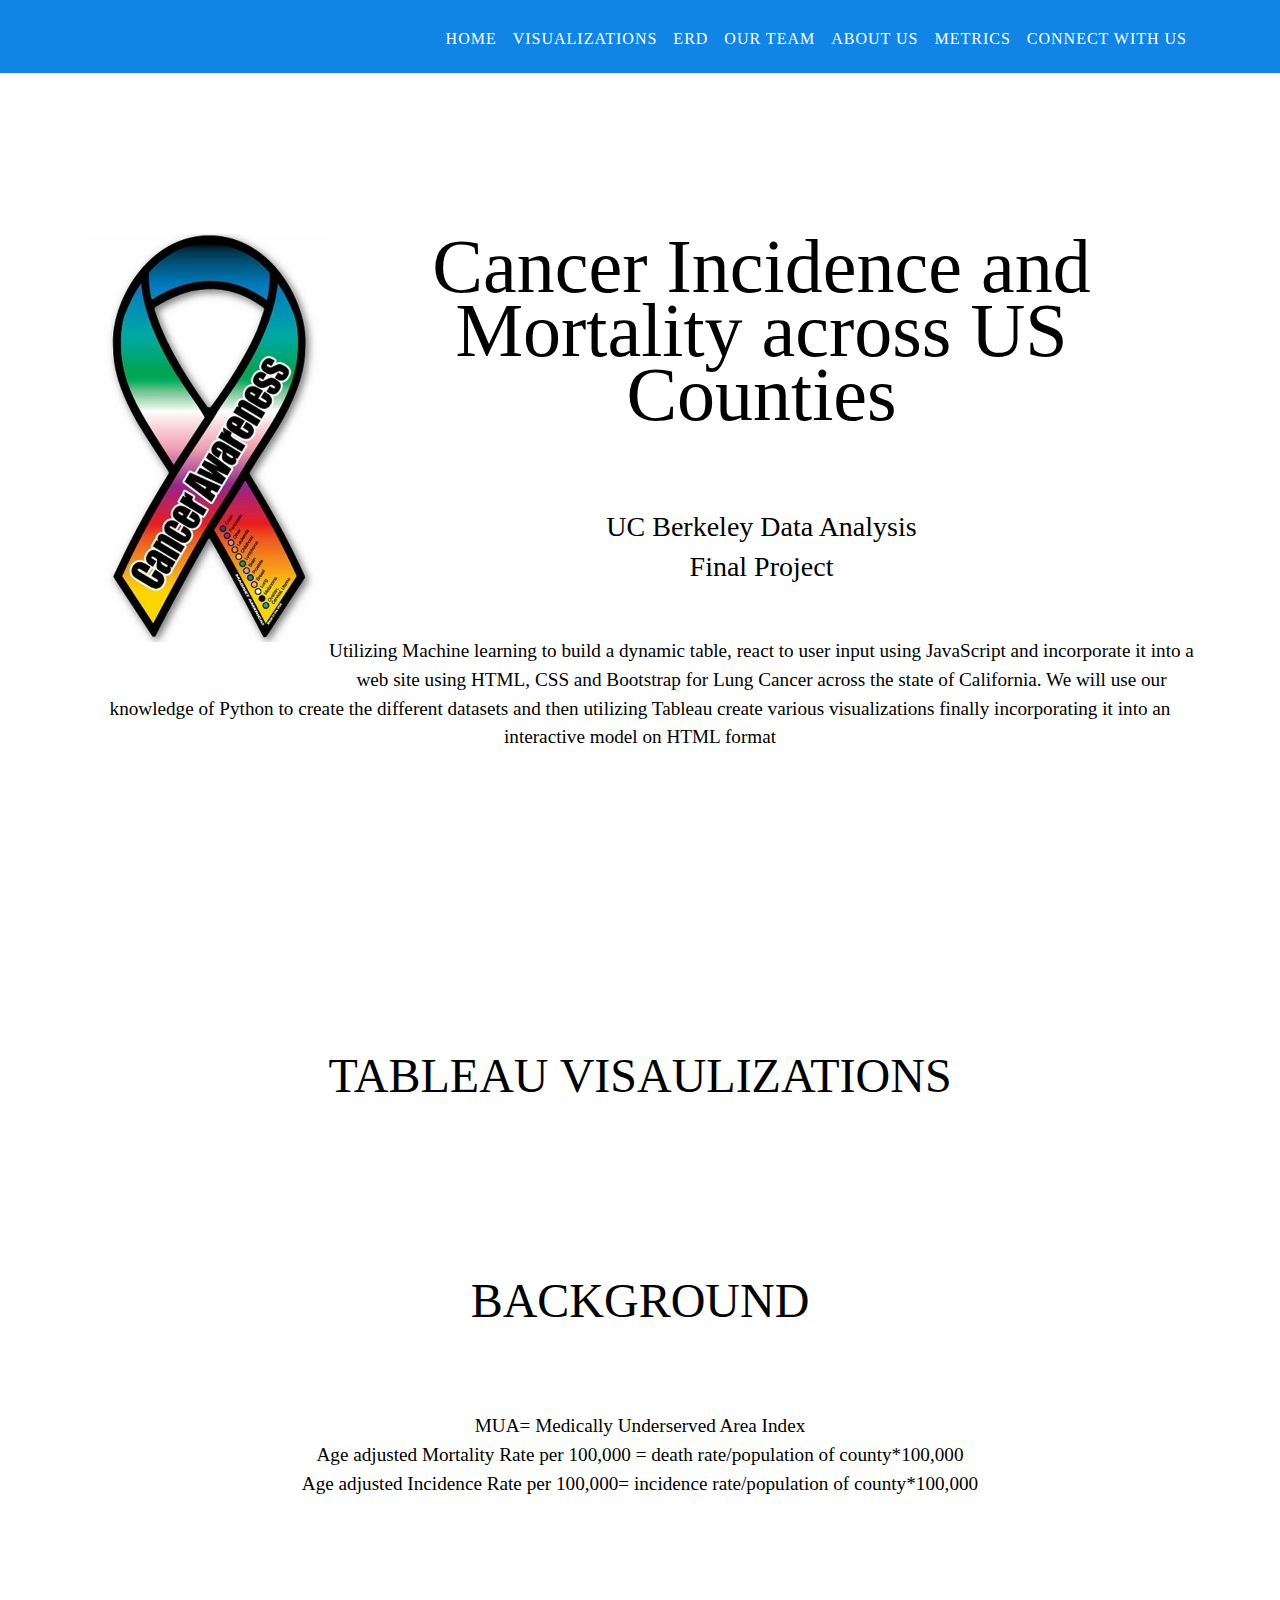
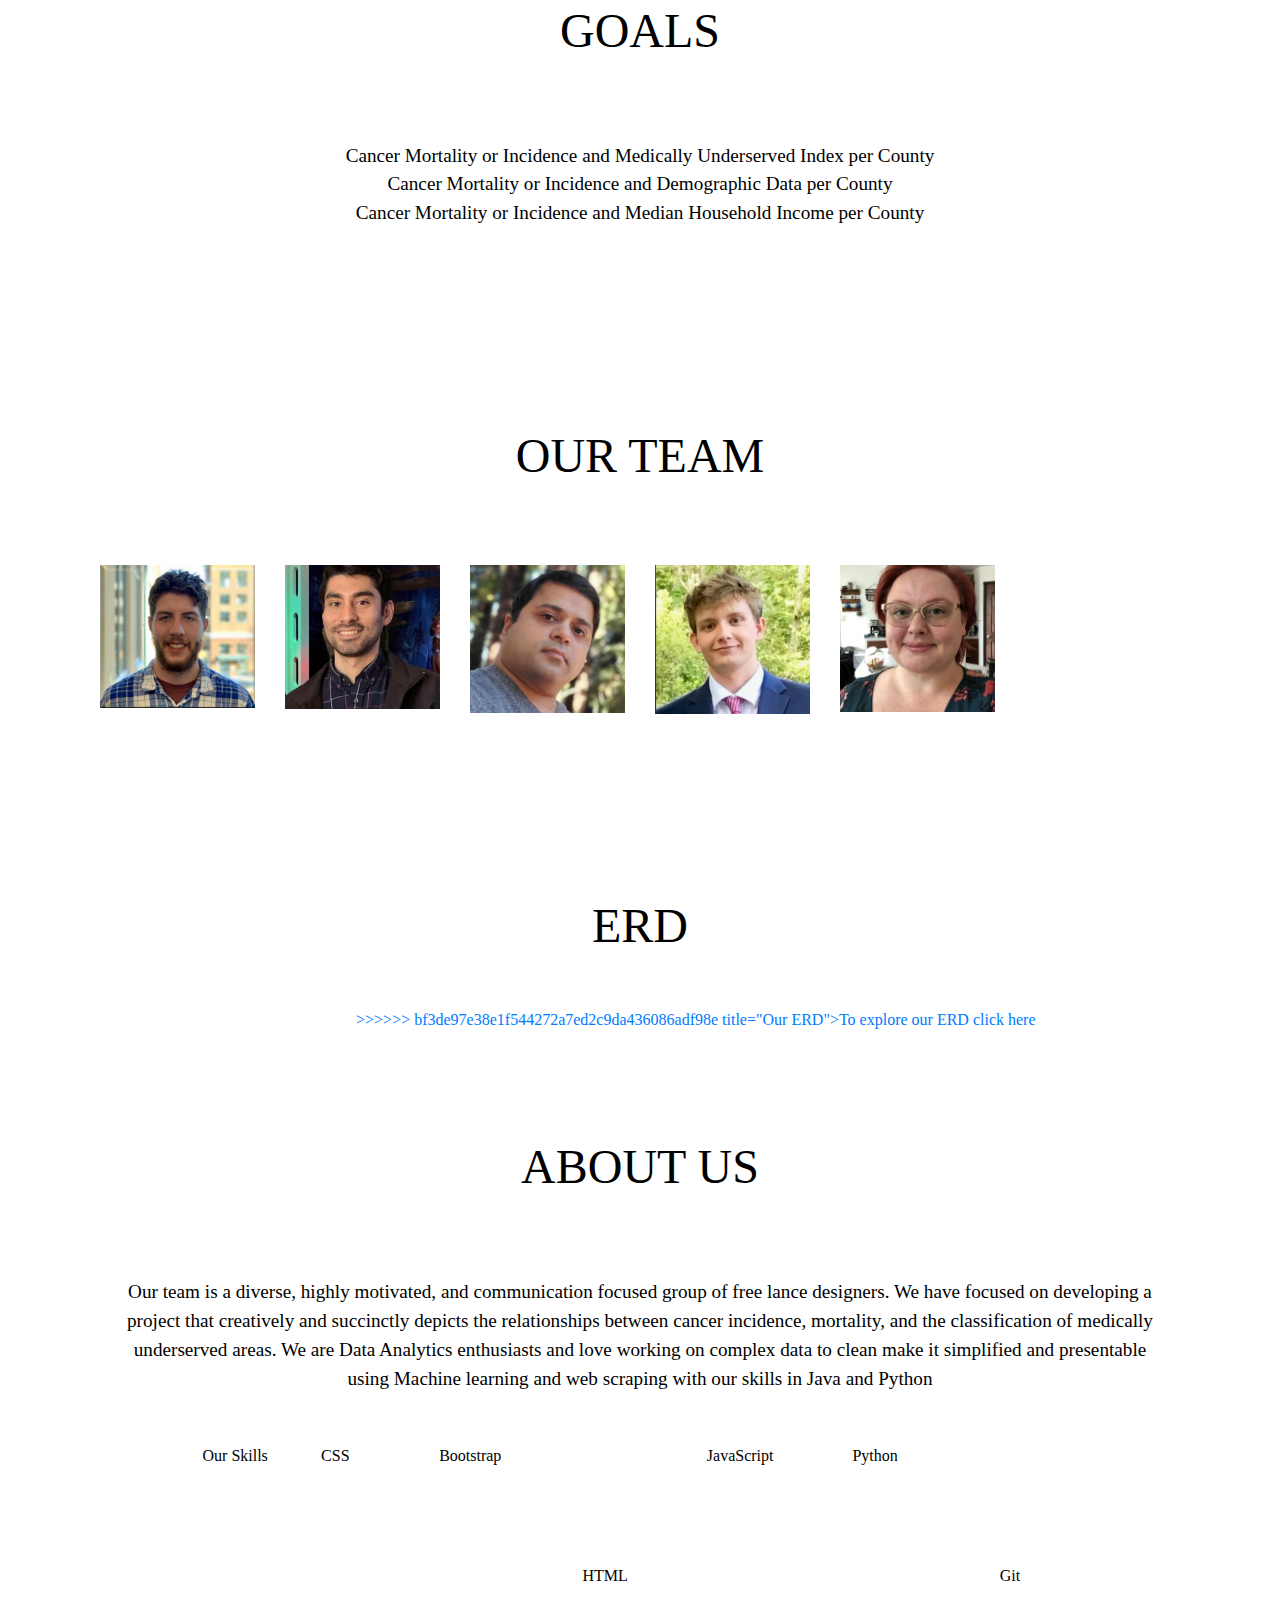
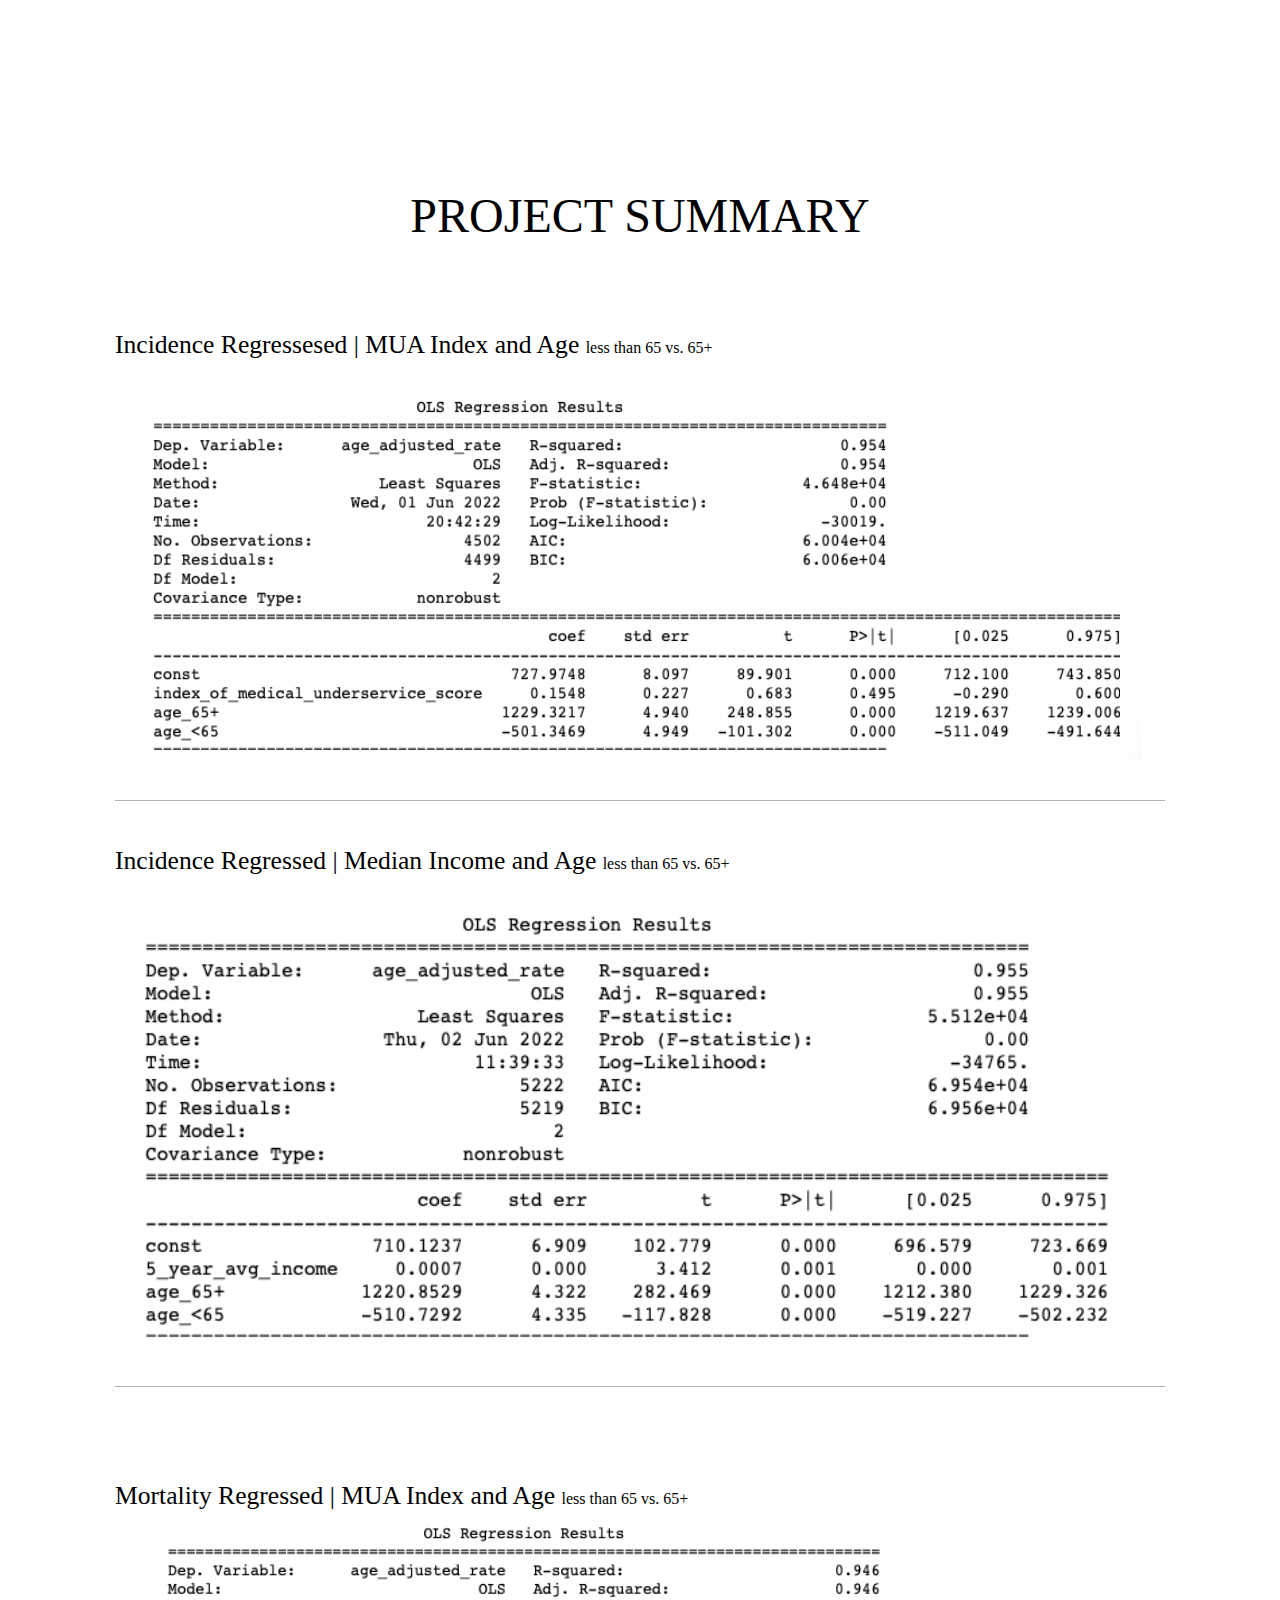
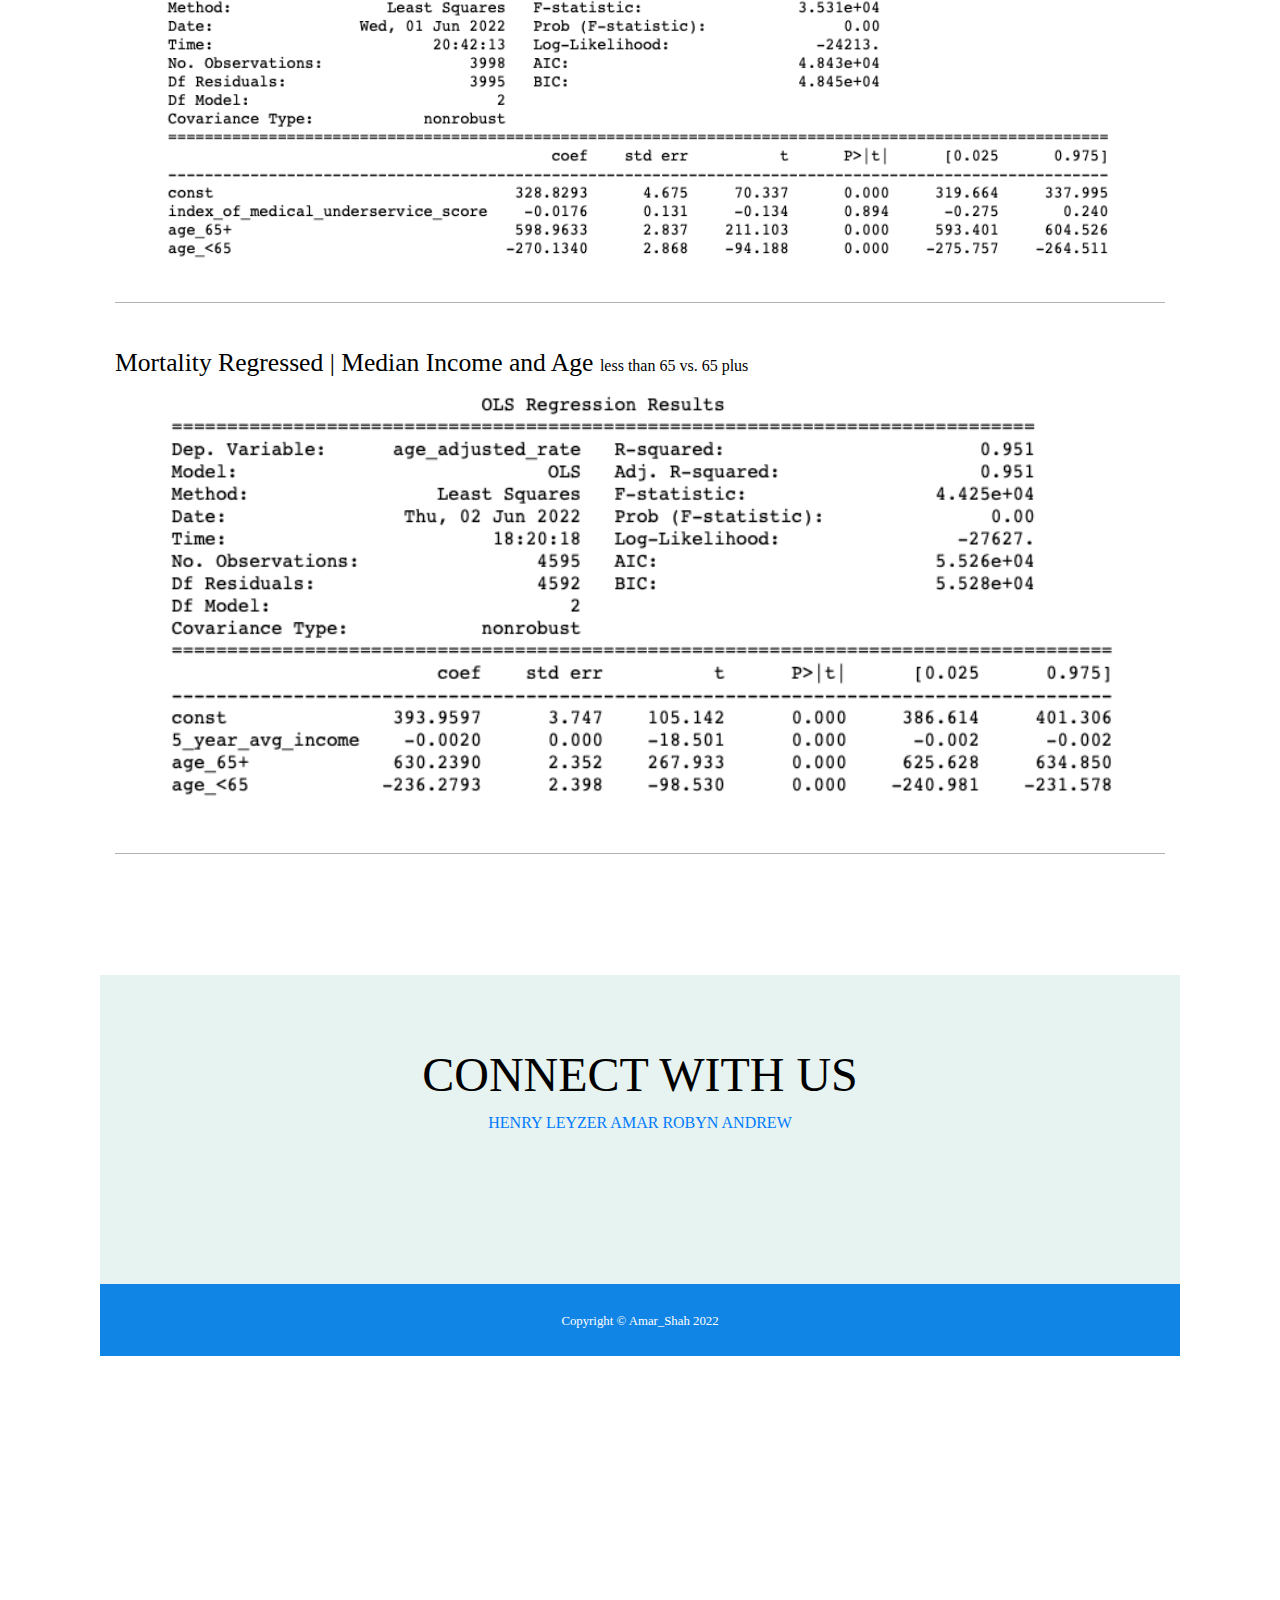
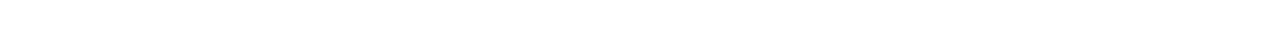
==== Web_Page/index.html @ a59a349d "Merge pull request #41 from robyndook/main" ====
<!DOCTYPE html>
<html lang="en">

<head>
    <meta charset="utf-8" />
    <meta name="viewport" content="width=device-width, initial-scale=1, shrink-to-fit=no" />
    <meta name="description" content="" />
    <meta name="author" content="" />

    <title>Cancer Incidence and Mortality across US Counties | Final Project</title>

    <!-- Bootstrap CSS -->
    <link rel="stylesheet" href="https://stackpath.bootstrapcdn.com/bootstrap/4.3.1/css/bootstrap.min.css"
        integrity="sha384-ggOyR0iXCbMQv3Xipma34MD+dH/1fQ784/j6cY/iJTQUOhcWr7x9JvoRxT2MZw1T" crossorigin="anonymous" />

    <!-- Font Awesome -->
    <link rel="stylesheet" href="https://use.fontawesome.com/releases/v5.8.1/css/all.css"
        integrity="sha384-50oBUHEmvpQ+1lW4y57PTFmhCaXp0ML5d60M1M7uH2+nqUivzIebhndOJK28anvf" crossorigin="anonymous" />

    <!-- Google Font -->
    <link href="https://fonts.googleapis.com/css?family=Sofia:100,300,400,500,700" rel="stylesheet" />

    <!-- Custom styles for this template -->
    <link href="assets/css/styles.css" rel="stylesheet" />
</head>
<!--creating a home button---->
<!DOCTYPE html>
<html>
<head>
<meta name="viewport" content="width=device-width, initial-scale=1">
<!-- Add icon library -->
<link rel="stylesheet" href="https://cdnjs.cloudflare.com/ajax/libs/font-awesome/4.7.0/css/font-awesome.min.css">
<style>
.btn {
  background-color: rgb(240, 246, 251);
  border: none;
  color: rgb(187, 26, 26);
  padding: 12px 16px;
  font-size: 16px;
  cursor: pointer;
}
        </style>
<body id="page-top">
    <!-- Navbar -->
    <nav class="navbar navbar-expand-lg bg-dark fixed-top text-uppercase" id="mainNav">
        <div class="container">
            <nav ul {
                display: inline-block;
                list-style-type: none;
            }></nav>         

<head>
<meta name="viewport" content="width=device-width, initial-scale=1">
<link rel="stylesheet" href="https://cdnjs.cloudflare.com/ajax/libs/font-awesome/4.7.0/css/font-awesome.min.css">
<style>

</style>
</head>
<body>

</head>
</body>
</html>
            <button class="navbar-toggler navbar-toggler-right text-uppercase text-white rounded" type="button"
                data-toggle="collapse" data-target="#navbarResponsive" aria-controls="navbarResponsive"
                aria-expanded="false" aria-label="Toggle navigation">
                <i class="fas fa-bars"></i>
            </button>
            <div class="collapse navbar-collapse" id="navbardropdown">
                <ul class="navbar-nav ml-auto">
                    <li class="nav-item">
                        <a class="nav-link " href="#landing">Home</a>
                    </li>
                    <li class="nav-item">
                        <a class="nav-link " href="#Visualization">Visualizations</a>
                    </li>
                    <li class="nav-item">
                        <a class="nav-link " href="#ERD">ERD</a>
                    </li>
                    <li class="nav-item">
                        <a class="nav-link " href="#Meet-the-team">Our Team</a>
                    </li>
                    <li class="nav-item">
                        <a class="nav-link" href="#about">About Us</a>
                    </li>
                    <li class="nav-item">
                        <a class="nav-link" href="#Project_Summary">Metrics</a>
                    </li>
                    <li class="nav-item">
                        <a class="nav-link" href="#connect">Connect with us</a>
                    </li>
                </ul>
            </div>
        </div>
    </nav>

    <!-- Header -->
    <header class="masthead bg-primary text-white text-center">
        <section class="landing" id="landing">
        <div class="container">
            <img class="img-fluid mb-5 d-block mx-auto rounded float-left" src="assets/img/Cancer_Ribbon.jpg" alt="" />
            <h1 class="mb-0">Cancer Incidence and Mortality across US Counties</h1>
            <hr />
            <h2 class="mb-0">
                UC Berkeley Data Analysis<br>
                Final Project
            </h2>
            <!-- Replace this text with your Overview of the project or other short text about you. -->
            <p class="Overview-of-the-project">
                Utilizing Machine learning to build a dynamic table, react to user input using JavaScript 
                and incorporate it into a web site using HTML, CSS and Bootstrap for Lung Cancer 
                across the state of California. We will use our knowledge of Python to create the 
                different datasets and then utilizing Tableau create various visualizations 
                finally incorporating it into an interactive model on HTML format
            </p>
        </div>
    </header>

    <!-- Visualization Section -->
    <section class="Visualization" id="Visualization">
        <div class="container">
            <h2 class="text-center text-uppercase text-secondary mb-0">
                Tableau Visaulizations
            </h2>
            <hr class="star-dark mb-5" />

            <!--Tableau Embedded codes 1 tableau public and 2 tableau online-->
            
            <div class='tableauPlaceholder' id='viz1654362637767' style='position: relative'><noscript><a href='#'>
                <img alt=' ' src='https:&#47;&#47;public.tableau.com&#47;static&#47;images&#47;Fi&#47;FinalProject_16543185620090&#47;Dashboard1&#47;1_rss.png' style='border: none' />
            </a>
        </noscript>
        <object class='tableauViz'  style='display:none;'>
            <param name='host_url' value='https%3A%2F%2Fpublic.tableau.com%2F' /> 
            <param name='embed_code_version' value='3' /> 
            <param name='site_root' value='' />
            <param name='name' value='FinalProject_16543185620090&#47;Dashboard1' />
            <param name='tabs' value='yes' /><param name='toolbar' value='yes' />
            <param name='static_image' value='https:&#47;&#47;public.tableau.com&#47;static&#47;images&#47;Fi&#47;FinalProject_16543185620090&#47;Dashboard1&#47;1.png' /> 
            <param name='animate_transition' value='yes' />
            <param name='display_static_image' value='yes' />
            <param name='display_spinner' value='yes' />
            <param name='display_overlay' value='yes' />
            <param name='display_count' value='yes' />
            <param name='language' value='en-US' />
        </object>
    </div>                
    <script type='text/javascript'>                    
    var divElement = document.getElementById('viz1654362637767');                    
    var vizElement = divElement.getElementsByTagName('object')[0];                    
    if ( divElement.offsetWidth > 800 ) { vizElement.style.width='100%';vizElement.style.height=(divElement.offsetWidth*0.75)+'px';} 
    else if ( divElement.offsetWidth > 500 ) { vizElement.style.width='100%';vizElement.style.height=(divElement.offsetWidth*0.75)+'px';} 
    else { vizElement.style.width='100%';vizElement.style.minHeight='1250px';vizElement.style.maxHeight=(divElement.offsetWidth*1.77)+'px';}                     
    var scriptElement = document.createElement('script');                    
    scriptElement.src = 'https://public.tableau.com/javascripts/api/viz_v1.js';                    
    vizElement.parentNode.insertBefore(scriptElement, vizElement);                
    </script>
    <!-- Background -->
 <section class="bg-primary text-white mb-0" id="Background">
    <div class="container">
        <h2 class="text-center text-uppercase text-black">Background</h2>
        <hr class="star-light mb-5" />
        <p class="about-us text-center">
            MUA= Medically Underserved Area Index<br>
            Age adjusted Mortality Rate per 100,000 = death rate/population of county*100,000<br>
            Age adjusted Incidence Rate per 100,000= incidence rate/population of county*100,000
        </p>
    </div>
    <!-- Goals -->
 <section class="bg-primary text-white mb-0" id="Goals">
    <div class="container">
        <h2 class="text-center text-uppercase text-black">Goals</h2>
        <hr class="star-light mb-5" />
        <p class="about-us text-center">
            Cancer Mortality or Incidence and Medically Underserved Index per County<br>
            Cancer Mortality or Incidence and Demographic Data per County<br>
            Cancer Mortality or Incidence and Median Household Income per County
        </p>
    </div>
    <!--Team Grid Section -->      
    </section>
    <section class="Meet-the-team" id="Meet-the-team">
        <div class="container">
            <h2 class="text-center text-uppercase text-secondary mb-0">
                Our Team
            </h2>
            <hr class="star-dark mb-5" />
    <!-- About Section -->
    <!-- Each project should include a header and a picture or animated gif.-->
    <div class="row">
        <div class="col-md-6 col-lg-2">
            <a class="Meet-the-team-item d-block mx-auto" data-toggle="modal" data-target="#Meet-the-team-modal-1">
                <div class="Meet-the-team-item-caption d-flex position-absolute h-100 w-100">
                    <div class="Meet-the-team-item-caption-content my-auto w-100 text-center text-white">
                        <p>Andrew</p>
                        <i class="fas fa-search-plus fa-2x"></i>
                    </div>
                </div>
                <img class="img-fluid" src="assets/img/portfolio/Andrew.png" alt="" />
            </a>
        </div>
        <div class="col-md-6 col-lg-2">
            <a class="Meet-the-team-item d-block mx-auto" data-toggle="modal" data-target="#Meet-the-team-modal-2">
                <div class="Meet-the-team-item-caption d-flex position-absolute h-100 w-100">
                    <div class="Meet-the-team-item-caption-content my-auto w-100 text-center text-white">
                        <p>Leyzer</p>
                        <i class="fas fa-search-plus fa-2x"></i>
                    </div>
                </div>
                <img class="img-fluid" src="assets/img/portfolio/Leyzer.png" alt="" />
            </a>
        </div>
        <div class="col-md-6 col-lg-2">
            <a class="Meet-the-team-item d-block mx-auto" data-toggle="modal" data-target="#Meet-the-team-modal-3">
                <div class="Meet-the-team-item-caption d-flex position-absolute h-100 w-100">
                    <div class="Meet-the-team-item-caption-content my-auto w-100 text-center text-white">
                        <p>Amar</p>
                        <i class="fas fa-search-plus fa-2x"></i>
                    </div>
                </div>
                <img class="img-fluid" src="assets/img/portfolio/Amar.png" alt="" />
            </a>
        </div>
        <div class="col-md-6 col-lg-2">
            <a class="Meet-the-team-item d-block mx-auto" data-toggle="modal" data-target="#Meet-the-team-modal-4">
                <div class="Meet-the-team-item-caption d-flex position-absolute h-100 w-100">
                    <div class="Meet-the-team-item-caption-content my-auto w-100 text-center text-white">
                        <p>Henry</p>
                        <i class="fas fa-search-plus fa-3x"></i>
                    </div>
                </div>
                <img class="img-fluid" src="assets/img/portfolio/Henry.png" alt="" />
            </a>
        </div>
        <div class="col-md-6 col-lg-2">
            <a class="Meet-the-team-item d-block mx-auto" data-toggle="modal" data-target="#Meet-the-team-modal-5">
                <div class="Meet-the-team-item-caption d-flex position-absolute h-100 w-100">
                    <div class="Meet-the-team-item-caption-content my-auto w-100 text-center text-white">
                        <p>Robyn</p>
                        <i class="fas fa-search-plus fa-2x"></i>
                    </div>
                </div>
                <img class="img-fluid" src="assets/img/portfolio/Robyn.png" alt="" />
            </a>
        </div>
    </div>
</div>
</section>
<!--This is our external minks toggle webpage which can take us directly to out Jupyter or ML code-->
<section class="bg-primary text-white mb-10" id="ERD">
    <div class="container">
        <h2 class="text-center text-uppercase text-black">ERD</h2>
        <hr class="star-light mb-5" />
        <p class="ERD text-center">
            <!DOCTYPE html>
<html>
<head>
<style>
.center {
  text-align: center;
  border: 3px solid rgb(255, 255, 255);
}
</style>
</head>
<body>
<div class="center">
    <p>
<<<<<<< HEAD
        <a href="https://github.com/robyndook/Cancer_Treatment_Centers_California/tree/main/Images"
=======
        <a href="https://github.com/robyndook/Cancer_Treatment_Centers_California/tree/main/Database/Images"
>>>>>>> bf3de97e38e1f544272a7ed2c9da436086adf98e
         title="Our ERD">To explore our ERD click here</a>.
</p>
</div>
</body>
</html>
<!-- About Section -->
    <section class="bg-primary text-white mb-0" id="about">
        <div class="container">
            <h2 class="text-center text-uppercase text-black">About Us</h2>
            <hr class="star-light mb-5" />
            <p class="about-us text-center">
                Our team is a diverse, highly motivated, and communication focused 
                group of free lance designers. We have focused on developing a project 
                that creatively and succinctly depicts the relationships between cancer incidence, 
                mortality, and the classification of medically underserved areas.
                We are Data Analytics enthusiasts and love working on complex data 
                to clean make it simplified and presentable using Machine learning 
                and web scraping with our skills in Java and Python 
            </p>
        </div>
        <div class="container">
            <div class="col-md-10 offset-md-1">
                <div class="row text-center skills-row">
                    <!-- Our Tech skills -->
                    </p>Our Skills</p>
                    <div class="col">
                        <i class="fab fa-css3-alt fa-5x"></i>
                        <p>CSS</p>
                    </div>
                    <div class="col">
                        <i class="fab fa-brands fa-bootstrap fa-5x"></i>
                        <p>Bootstrap</p>
                    </div>
                    <div class="col">
                        <i class="fab fa-html5 fa-5x"></i>
                        <p>HTML</p>
                    </div>
                    <div class="col">
                        <i class="fab fa-js-square fa-5x"></i>
                        <p>JavaScript</p>
                    </div>
                    <div class="col">
                        <i class="fab fa-python fa-5x"></i>
                        <p>Python</p>
                    </div>
                    <div class="col">
                        <i class="fab fa-git fa-5x"></i>
                        <p>Git</p>
                    </div>
                </div>
        </div>
    </section>
<!-- About Section -->
    <!-- Project Summary -->
    <section class="Project_Summary" id="Project_Summary">
        <div class="container">
            <h2 class="text-center text-uppercase text-secondary mb-0">
                Project Summary
            </h2>
            <div>
            <hr class="star-dark mb-5" />
            <div class="credential">
                <h2 class="location mb-0">
                    Incidence Regressesed | MUA Index and Age
                    <span class="credential-date text-muted">less than 65 vs. 65+</span>
                </h2>
                <!-- Dataframe range--modal 1-------------------------------------- -->
            <div class="row">
                <div class="col-md-6 col-lg-8">
                    <a class="Project_Summary-item d-block mx-auto" data-toggle="modal" data-target="#Project_Summary-modal-1">                                                              
                </div>
                <img class="img-fluid" src="assets/img/portfolio/1Incidence Regressed on MUA Index and Age 65 vs. 65plus.png" alt="" />
                </div>
            </div>
            <hr class="credential-divider" />
            <div class="credential">
                </h2>
                <!-- modal 2 -->
                <h2 class="location mb-0">
                    Incidence Regressed | Median Income and Age
                    <span class="credential-date text-muted">less than 65 vs. 65+</span>
                </h2>
                <div class="row">
                    <div class="col-md-6 col-lg-8">
                        <a class="Project_Summary-item d-block mx-auto" data-toggle="modal" data-target="#Project_Summary-modal-2">                                                              
                    </div>
                    <img class="img-fluid" src="assets/img/portfolio/2Incidence Regressed on Median Income and Age less than 65 vs.65 plus.png" alt="" />
                    </div>
            </div>
            <!-- Dataframe range modal 3---------------------------------------- -->
            <hr class="credential-divider" />
            <div class="credential">
                <hr class="star-dark mb-5" />
                <div class="credential">
                    <h2 class="location mb-0">
                        Mortality Regressed |  MUA Index and Age 
                        <span class="credential-date text-muted">less than 65 vs. 65+</span>
                    </h2>
                    <div class="row">
                        <div class="col-md-6 col-lg-8">
                            <a class="Project_Summary-item d-block mx-auto" data-toggle="modal" data-target="#Project_Summary-modal-3">                                                              
                        </div>
                        <img class="img-fluid" src="assets/img/portfolio/3Mortality Regressed on MUA Index and Age less than 65 vs. 65plus.png" alt="" />
                        </div>
                </div>
                <!-- Dataframe range modal 4---------------------------------------- -->
                <hr class="credential-divider" />
                <div class="credential">
                    <h2 class="location mb-0">
                        Mortality Regressed | Median Income and Age
                        <span class="credential-date text-muted"> less than 65 vs. 65 plus</span>
                </h2>
            </h2>
            <div class="row">
                <div class="col-md-6 col-lg-8">
                    <a class="Project_Summary-item d-block mx-auto" data-toggle="modal" data-target="#Project_Summary-modal-4">                                                              
                </div>
                <img class="img-fluid" src="assets/img/portfolio/4Mortality Regressed on Median Income and Age less than 65 vs. 65 plus.png" alt="" />
                </div>
            </div>
            <hr class="credential-divider" />
            <div>
        </div>
    </section>
<!-- dataframe range again link Modal-1----------------------- -->
<div class="modal Project_Summary-modal mfp-hide" id="Project_Summary-modal-1">
    <div class="Project_Summary-modal-dialog bg-white">
        <a class="close-button Project_Summary-modal-dismiss" href="#" data-dismiss="modal">
            <i class="fa fa-2x fa-times close-link"></i>
        </a>
        <div class="container text-center">
            <div class="row">
                <div class="col-lg-8 mx-auto">
                    <h2 class="text-secondary text-uppercase mb-0">
                        Incidence Regressesed
                    </h2>
                    <hr class="star-dark mb-5" />
                    <img class="img-fluid mb-5" src="img/portfolio/1Incidence Regressed on MUA Index and Age 65 vs. 65plus.png" alt="" />
                    <p class="mb-5">
                    </h2>
                    <hr class="star-dark mb-5" />
                    <div class="credential">
                        <h2 class="location mb-0">
                            <span class="credential-date text-muted">less than 65 vs. 65+</span>
                        </h2>
                        <p class="lead">MUA Index and Age</p>
                        <p class="credential-description">
                            The model displayed above regresses the age adjusted incidence rate on age.
                            In this case age was split into two dummy variables with age 50 being the cutoff point.
                            While the model doesn’t necessarily hold the most robust predictive power, 
                            the 0.956 r-squared value is very important because it confirms that a vast majority of 
                            the variety in incidence rates between populations can be explained by age differences. 
                            Specifically, the model predicts age-adjusted incidence rates per 100,000 people to be 1,244 people
                            greater for over-50 populations than under-50 populations 
                            (this metric is found by adding 865.9570 to 378.0595).
                        </p>
                    </div>
<<<<<<< HEAD
                    <a class="btn btn-primary Project_Summary-modal-dismiss" href="https://github.com/robyndook/Cancer_Treatment_Centers_California/blob/Amar_Data_Analysis/Cancer_Page/assets/img/portfolio/Incidence%20Regressed%20on%20MUA%20Index%20and%20Age%2065%20vs.%2065plus.png">
=======
                    <a class="btn btn-primary Project_Summary-modal-dismiss" href="https://github.com/robyndook/https://github.com/robyndook/Cancer_Treatment_Centers_California/blob/main/Cancer_Page/assets/img/portfolio/1Incidence%20Regressed%20on%20MUA%20Index%20and%20Age%2065%20vs.%2065plus.png">
>>>>>>> bf3de97e38e1f544272a7ed2c9da436086adf98e
                        Regression</a>
                </div>
            </div>
        </div>
    </div>
</div>
<!--  modal-2 start -->
<div class="modal Project_Summary-modal mfp-hide" id="Project_Summary-modal-2">
    <div class="Project_Summary-modal-dialog bg-white">
        <a class="close-button Project_Summary-modal-dismiss" href="#" data-dismiss="modal">
            <i class="fa fa-2x fa-times close-link"></i>
        </a>
        <div class="container text-center">
            <div class="row">
                <div class="col-lg-8 mx-auto">
                    <h2 class="text-secondary text-uppercase mb-0">
                        Incidence Regressed
                    </h2>
                    <hr class="star-dark mb-5" />
                    <img class="img-fluid mb-5" src="img/portfolio/2Incidence Regressed on Median Income and Age less than 65 vs.65 plus.png" alt="" />
                    <p class="mb-5">
                    </h2>
                    <hr class="star-dark mb-5" />
                    <div class="credential">
                        <h2 class="location mb-0">
                            <span class="credential-date text-muted">less than 65 vs. 65+</span>
                        </h2>
                        <p class="lead">Median Income and Age</p>
                        <p class="credential-description">
                            The above linear regression regression attempts to predict county age-adjusted incidence rate
                            per 100,000 people using median county income and age group as the regressors. In this case, 
                            we split the age variable up by creating one dummy variable for groups older than 65 and one for 
                            groups younger than 65.The model predicts that a one unit increase in the median county income 
                            will actually raise the age-adjusted incidence rate per 100,000 by 0.0007 people. While the actual 
                            effect of income is extremely small, the coefficient is statistically significant at a 95% significance 
                            level.Additionally, the model predicts age-adjusted incidence rates per 100,000 people to be 1,732 people 
                            greater for over-65 populations than under-65 populations holding all other variables constant 
                            (this metric is found by adding 1220.8529 to 510.7292). Altogether the model fits the data well, 
                            producing an r-squared value of 0.955.        
                        </p>
                    </div>
                    <a class="btn btn-primary Project_Summary-modal-dismiss" href="https://github.com/https://github.com/robyndook/Cancer_Treatment_Centers_California/blob/main/Cancer_Page/assets/img/portfolio/2Incidence%20Regressed%20on%20Median%20Income%20and%20Age%20less%20than%2065%20vs.65%20plus.png">
                        Regression</a>
                </div>
            </div>
        </div>
    </div>
</div>
<!-- number 2 modal end -->
<!-- number 3 modal start -->
<div class="modal Project_Summary-modal mfp-hide" id="Project_Summary-modal-3">
    <div class="Project_Summary-modal-dialog bg-white">
        <a class="close-button Project_Summary-modal-dismiss" href="#" data-dismiss="modal">
            <i class="fa fa-2x fa-times close-link"></i>
        </a>
        <div class="container text-center">
            <div class="row">
                <div class="col-lg-8 mx-auto">
                    <h2 class="text-secondary text-uppercase mb-0">
                        Mortality Regressed
                    </h2>
                    <hr class="star-dark mb-5" />
                    <img class="img-fluid mb-5" src="img/portfolio/3Mortality Regressed on MUA Index and Age less than 65 vs. 65plus.png" alt="" />
                    <p class="mb-5">
                    </h2>
                    <hr class="star-dark mb-5" />
                    <div class="credential">
                        <h2 class="location mb-0">
                            <span class="credential-date text-muted">less than 65 vs. 65+</span>
                        </h2>
                        <p class="lead">MUA Index and Age</p>
                        <p class="credential-description">
                            The above linear regression regression attempts to predict county age-adjusted mortality rate
                             per 100,000 people using the medically underserved area index and age as the regressors. 
                             In this case, we split the age variable up by creating one dummy variable for groups 
                             older than 65 and one for groups younger than 65.The model predicts that a one unit increase in 
                             MUA index will lower the age-adjusted mortality rate per 100,000 people by 0.0176, though this metric 
                             lacks statistical significance at even the lowest significance levels. However, the model also predicts that,
                              holding other variables constant, over-65 populations will have 869 people higher age-adjusted 
                              mortality rates per 100,000 people compared to under-65 populations (this metric is found by adding 
                              598.9633 to 270.1340). Altogether, the model is able to fit the data well, producing an r-squared value of 
                              0.946.        
                        </p>
                    </div>
                    <a class="btn btn-primary Project_Summary-modal-dismiss" href="https://github.com/https://github.com/robyndook/Cancer_Treatment_Centers_California/blob/main/Cancer_Page/assets/img/portfolio/3Mortality%20Regressed%20on%20MUA%20Index%20and%20Age%20less%20than%2065%20vs.%2065plus.png">
                        Regression</a>
                </div>
            </div>
        </div>
    </div>
</div>
<!-- number 3 modal end -->
<!-- number 4 modal start -->
<div class="modal Project_Summary-modal mfp-hide" id="Project_Summary-modal-4">
    <div class="Project_Summary-modal-dialog bg-white">
        <a class="close-button Project_Summary-modal-dismiss" href="#" data-dismiss="modal">
            <i class="fa fa-2x fa-times close-link"></i>
        </a>
        <div class="container text-center">
            <div class="row">
                <div class="col-lg-8 mx-auto">
                    <h2 class="text-secondary text-uppercase mb-0">
                        Mortality Regressed
                    </h2>
                    <hr class="star-dark mb-5" />
                    <img class="img-fluid mb-5" src="img/portfolio/4Mortality Regressed on Median Income and Age less than 65 vs. 65 plus.png" alt="" />
                    <p class="mb-5">
                    </h2>
                    <hr class="star-dark mb-5" />
                    <div class="credential">
                        <h2 class="location mb-0">
                            <span class="credential-date text-muted">less than 65 vs. 65+</span>
                        </h2>
                        <p class="lead">Median Income and Age</p>
                        <p class="credential-description">
                        The above linear regression regression attempts to predict county age-adjusted mortality rate 
                        per 100,000 people using median county income and age group as the regressors. In this case, 
                        we split the age variable up by creating one dummy variable for groups older than 65 and one 
                        for groups younger than 65.The model predicts that a one unit increase in the median county 
                        income will lower the age-adjusted mortality rate per 100,000 by 0.0020 people. While the effect
                        of income proves to be statistically significant, its actual impact is miniscule.Additionally, 
                        the model predicts age-adjusted mortality rates per 100,000 people to be 867 people greater for 
                        over-65 populations than under-65 populations holding all other variables constant (this metric 
                        is found by adding 630.2390 to 236.2793). Altogether the model fits the data well, producing an 
                        r-squared value of 0.951.     
                        </p>
                    </div>
<<<<<<< HEAD
                    <a class="btn btn-primary Project_Summary-modal-dismiss" href="https://github.com/robyndook/Cancer_Treatment_Centers_California/blob/main/Cancer_Page/assets/img/portfolio/Incidence%20Regressed%20on%20Age%20less%20than%2050%20vs.%2050plus.png">
=======
                    <a class="btn btn-primary Project_Summary-modal-dismiss" href="https://github.com/https://github.com/robyndook/Cancer_Treatment_Centers_California/blob/main/Cancer_Page/assets/img/portfolio/4Mortality%20Regressed%20on%20Median%20Income%20and%20Age%20less%20than%2065%20vs.%2065%20plus.png">
>>>>>>> bf3de97e38e1f544272a7ed2c9da436086adf98e
                        Regression</a>
                </div>
            </div>
        </div>
    </div>
</div>
<!-- number 4 modal end -->
    <!-- Footer -->
    <footer class="footer text-center" id="connect">
        <div class="container">
            <div class="row">
                <div class="col-md-6 offset-md-3">
                    <h2 class="text-center text-uppercase mb-3">
                        Connect with us
                    </h2>
                    <p class="text-uppercase mb-4">
                        <a href="mailto:habowman@wisc.edu">Henry</a>
                        <a href="mailto:leyzercoker@gmail.com">Leyzer</a>
                        <a href="mailto:amarshah4334@yahoo.com">Amar</a>
                        <a href="mailto:cook.robyn.c@gmail.com">Robyn</a>
                        <a href="mailto:drewabramo12@gmail.com">Andrew</a>
                    </p>
                    <ul class="list-inline mb-0">
                        <!-- <li class="list-inline-item">
                            <a class="btn-social text-center rounded-circle" href="#">
                                <i class="fab fa-fw fa-"></i>
                            </a>
                        </li>
                        <li class="list-inline-item">
                            <a class="btn-social text-center rounded-circle" href="#">
                                <i class="fab fa-fw fa-linkedin-in"></i>
                            </a>
                        </li> -->
                        <li class="list-inline-item">
                            <a class="btn-social text-center rounded-circle" href="https://github.com/robyndook/Cancer_Treatment_Centers_California.git">
                                <i class="fab fa-github fa-3x"></i>
                            </a>
                        </li>
                    </ul>
                </div>
            </div>
        </div>
    </footer>
    <div class="copyright py-4 text-center text-white">
        <div class="container">
            <small>Copyright &copy; Amar_Shah 2022</small>
        </div>
    </div>
    <!-- Meet-the-team Modals: These are what open up when you click on each project. Replace the information as needed. -->
    <!-- Meet-the-team Modal 1 -->
    <div class="modal Meet-the-team-modal mfp-hide" id="Meet-the-team-modal-1">
        <div class="Meet-the-team-modal-dialog bg-white">
            <a class="close-button Meet-the-team-modal-dismiss" href="#" data-dismiss="modal">
                <i class="fa fa-2x fa-times close-link"></i>
            </a>
            <div class="container text-center">
                <div class="row">
                    <div class="col-lg-8 mx-auto">
                        <h2 class="text-secondary text-uppercase mb-0">
                            Andrew Abramo
                        </h2>
                        <hr class="star-dark mb-5" />
                        <img class="img-fluid mb-5" src="img/portfolio/Andrew.png" alt="" />
                        <p class="mb-5">
                            Andrew is a data analyst that has primarily focused on python and handled 
                            the bulk of the webscraping needed to collect the data for this project. 
                            He has interest in working with full stack design and ETL processing.
                        </p>
                        <a class="btn btn-primary Meet-the-team-modal-dismiss" href="https://www.linkedin.com/in/andrew-abramo-44628aa8/">
                            LinkedIn</a>
                        <a class="btn btn-primary Meet-the-team-modal-dismiss" href="https://github.com/drewabramo12">
                            GitHub</a>
                    </div>
                </div>
            </div>
        </div>
    </div>
    <!-- Meet-the-team Modal 2 -->
    <div class="modal Meet-the-team-modal mfp-hide" id="Meet-the-team-modal-2">
        <div class="Meet-the-team-modal-dialog bg-white">
            <a class="close-button Meet-the-team-modal-dismiss" href="#" data-dismiss="modal">
                <i class="fa fa-2x fa-times close-link"></i>
            </a>
            <div class="container text-center">
                <div class="row">
                    <div class="col-lg-8 mx-auto">
                        <h2 class="text-secondary text-uppercase mb-0">
                            Leyzer Coker
                        </h2>
                        <hr class="star-dark mb-5" />
                        <img class="img-fluid mb-5" src="img/portfolio/leyzer.png" alt="" />
                        <p class="mb-5">
                            Hi! My name is Leyzer and I am passionate about all aspects of Data Science
                            but my strengths are visualizing data using tools such as Power Bi and Tableau.
                        </p>
                        <a class="btn btn-primary Meet-the-team-modal-dismiss" href="https://www.linkedin.com/in/leyzer-coker/">
                            LinkedIn
                        </a>
                        <a class="btn btn-primary Meet-the-team-modal-dismiss" href="https://github.com/Leyzer1">
                            GitHub</a>
                    </div>
                </div>
            </div>
        </div>
    </div>
    <!-- Meet-the-team Modal 3 -->
    <div class="modal Meet-the-team-modal mfp-hide" id="Meet-the-team-modal-3">
        <div class="Meet-the-team-modal-dialog bg-white">
            <a class="close-button Meet-the-team-modal-dismiss" href="#" data-dismiss="modal">
                <i class="fa fa-2x fa-times close-link"></i>
            </a>
            <div class="container text-center">
                <div class="row">
                    <div class="col-lg-8 mx-auto">
                        <h2 class="text-secondary text-uppercase mb-0">
                            Amar Shah
                        </h2>
                        <hr class="star-dark mb-5" />
                        <img class="img-fluid mb-5" src="img/portfolio/Amar.png" alt="" />
                        <p class="mb-5">
                            I am Amar Shah and i am a freelance Web Designer <br>
                            I started my career in web designing with US Berkeley Bootcamp<br>
                            and have experience developing various projects during my time with them.<br>
                            I specialize in XHTML, CSS and JavaScript web development. <br>
                            The sites that i develop are built to be search engine friendly, <br>
                            using latest development tools, principles and techniques. <br>
                            To find out more about what i can do for you please check out my <br>
                            work published in this project. You can get a hold of me through <br>
                            my email or phone  <br> 
                        </p>
                        <a class="btn btn-primary Meet-the-team-modal-dismiss" href="https://www.linkedin.com/in/amar-shah-425772107/">
                            LinkedIn
                        </a>
                        <a class="btn btn-primary Meet-the-team-modal-dismiss" href="https://github.com/Amarshah4334">
                            GitHub</a>
                    </div>
                </div>
            </div>
        </div>
    </div>

    <!-- Meet-the-team Modal 4 -->
    <div class="modal Meet-the-team-modal mfp-hide" id="Meet-the-team-modal-4">
        <div class="Meet-the-team-modal-dialog bg-white">
            <a class="close-button Meet-the-team-modal-dismiss" href="#" data-dismiss="modal">
                <i class="fa fa-2x fa-times close-link"></i>
            </a>
            <div class="container text-center">
                <div class="row">
                    <div class="col-lg-8 mx-auto">
                        <h2 class="text-secondary text-uppercase mb-0">
                            Henry Bowman
                        </h2>
                        <hr class="star-dark mb-5" />
                        <img class="img-fluid mb-5" src="img/portfolio/Henry.png" alt="" />
                        <p class="mb-5">
                            Henry is a versatile data analyst who specializes in statistical analysis and machine learning.
                            He was responsible for creating and optimizing the machine learning models in order to produce 
                            insights and uncover patterns regarding cancer incidence and mortality.
                        </p>
                        <a class="btn btn-primary Meet-the-team-modal-dismiss" href="http://www.linkedin.com/in/henrybowman99">
                            LinkedIn
                        </a>
                        <a class="btn btn-primary Meet-the-team-modal-dismiss" href="https://github.com/henrybowman99">
                            GitHub</a>
                    </div>
                </div>
            </div>
        </div>
    </div>
    <!-- Meet-the-team Modal 5 -->
    <div class="modal Meet-the-team-modal mfp-hide" id="Meet-the-team-modal-5">
        <div class="Meet-the-team-modal-dialog bg-white">
            <a class="close-button Meet-the-team-modal-dismiss" href="#" data-dismiss="modal">
                <i class="fa fa-2x fa-times close-link"></i>
            </a>
            <div class="container text-center">
                <div class="row">
                    <div class="col-lg-8 mx-auto">
                        <h2 class="text-secondary text-uppercase mb-0">
                            Robyn Cook
                        </h2>
                        <hr class="star-dark mb-5" />
                        <img class="img-fluid mb-5" src="img/portfolio/Robyn.png" alt="" />
                        <p class="mb-5">
                            Hello! I’m Robyn Cook, I am an Accounts Receivable Manager for residential property management. 
                            I specialize in developing and maintaining databases to track collections and customer relations. 
                            I am experienced in SQL, Python, Git, Yardi, Salesforce, QuickBooks, and Microsoft Office.
                        </p>
                        <a class="btn btn-primary Meet-the-team-modal-dismiss" href="https://www.linkedin.com/in/robyn-c-85aa7751/">
                            LinkedIn
                        </a>
                        <a class="btn btn-primary Meet-the-team-modal-dismiss" href="https://github.com/robyndook">
                            GitHub</a>
                    </div>
                </div>
            </div>
        </div>
    </div>
    <!-- Bootstrap core JavaScript -->
    <script src="https://code.jquery.com/jquery-3.3.1.slim.min.js"
        integrity="sha384-q8i/X+965DzO0rT7abK41JStQIAqVgRVzpbzo5smXKp4YfRvH+8abtTE1Pi6jizo"
        crossorigin="anonymous"></script>
    <script src="https://cdnjs.cloudflare.com/ajax/libs/popper.js/1.14.7/umd/popper.min.js"
        integrity="sha384-UO2eT0CpHqdSJQ6hJty5KVphtPhzWj9WO1clHTMGa3JDZwrnQq4sF86dIHNDz0W1"
        crossorigin="anonymous"></script>
    <script src="https://stackpath.bootstrapcdn.com/bootstrap/4.3.1/js/bootstrap.min.js"
        integrity="sha384-JjSmVgyd0p3pXB1rRibZUAYoIIy6OrQ6VrjIEaFf/nJGzIxFDsf4x0xIM+B07jRM"
        crossorigin="anonymous"></script>
    <!-- Plugin JavaScript -->
    <script src="https://code.jquery.com/ui/1.12.0/jquery-ui.js"
        integrity="sha256-0YPKAwZP7Mp3ALMRVB2i8GXeEndvCq3eSl/WsAl1Ryk=" crossorigin="anonymous"></script>
</body>
</html>
---- Web_Page/assets/css/styles.css ----
body {
    font-family: 'Times New Roman', sans-serif;
}

h1,
h2,
h3,
h4,
h5,
h6 {
    font-weight: 100;
}

hr {
    border-color: #fff;
    margin-top: 2.5rem;
    margin-bottom: 2.5rem;
    margin-left: none;
    margin-right: none;
}

section {
    padding: 6rem 0;
}

section h2 {
    font-size: 2.25rem;
    line-height: 2rem;
    color: #000000;
}

@media (min-width: 992px) {
    section h2 {
        font-size: 3rem;
        line-height: 2.5rem;
        color: #000000;
    }
}

.bg-dark {
    background-color: #1085e5 !important;
}

.btn-social {
    width: 3.25rem;
    height: 3.25rem;
    font-size: 1.25rem;
    line-height: 2rem;
    color: rgb(18, 40, 163);
}
/* Navigation bar */
#mainNav .navbar-nav {
    letter-spacing: 0.0625rem;
}

#mainNav .navbar-nav li.nav-item a.nav-link {
    color: #fff;
}

#mainNav .navbar-nav li.nav-item a.nav-link:active,
#mainNav .navbar-nav li.nav-item a.nav-link:focus {
    color: #fff;
}

header.masthead {
    padding-top: calc(3rem + 56px);
    padding-bottom: 6rem;
}

header.masthead h1 {
    font-size: 3rem;
    line-height: 3rem;
}

header.masthead h2 {
    font-size: 1.3rem;
    color:#000000;
}

@media (min-width: 992px) {
    header.masthead {
        padding-top: calc(2rem + 106px);
        padding-bottom: 6rem;

    }
    header.masthead h1 {
        font-size: 4.75em;
        line-height: 4rem;
        color:#000000;
    }
    header.masthead h2 {
        font-size: 1.75em;
        color:#000000;
    }
}

.ERD {
    margin-bottom: -15px;
}

.ERD .ERD-item {
    position: relative;
    display: block;
    max-width: 25rem;
    margin-bottom: 15px;
}

.ERD .ERD-item .ERD-item-caption {
    -webkit-transition: all ease 0.5s;
    transition: all ease 0.5s;
    opacity: 0;
    background-color: rgba(238, 46, 17, 0.7);
}

.ERD .ERD-item .ERD-item-caption:hover {
    opacity: 1;
}

.ERD
    .ERD-item
    .ERD-item-caption
    .ERD-item-caption-content {
    font-size: 1.5rem;
}

@media (min-width: 576px) {
    .ERD {
        margin-bottom: -30px;
    }
    .ERD .ERD-item {
        margin-bottom: 30px;
    }
}


.Overview-of-the-project,
.about-us {
    margin-top: 50px;
    font-size: 1.2em;
    font-weight: 100;
    line-height: 1.5;
    color:#000000;
}

.skills-row {
    margin-top: 50px;
    color:#000000;
}

.Meet-the-team {
    margin-bottom: -15px;
}

.Meet-the-team .Meet-the-team-item {
    position: relative;
    display: block;
    max-width: 25rem;
    margin-bottom: 15px;
}

.Meet-the-team .Meet-the-team-item .Meet-the-team-item-caption {
    -webkit-transition: all ease 0.5s;
    transition: all ease 0.5s;
    opacity: 0;
    background-color: rgba(17, 21, 238, 0.7);
}

.Meet-the-team .Meet-the-team-item .Meet-the-team-item-caption:hover {
    opacity: 1;
}

.Meet-the-team
    .Meet-the-team-item
    .Meet-the-team-item-caption
    .Meet-the-team-item-caption-content {
    font-size: 1.5rem;
}

@media (min-width: 576px) {
    .Meet-the-team {
        margin-bottom: -30px;
    }
    .Meet-the-team .Meet-the-team-item {
        margin-bottom: 30px;
    }
}

.Meet-the-team-modal .Meet-the-team-modal-dialog {
    padding: 3rem 1rem;
    min-height: calc(100vh - 2rem);
    margin: 1rem calc(1rem - 8px);
    position: relative;
    z-index: 2;
    -webkit-box-shadow: 0 0 3rem 1rem rgba(0, 0, 0, 0.5);
    box-shadow: 0 0 3rem 1rem rgba(0, 0, 0, 0.5);
    color: #000000 !important;
}

.Meet-the-team-modal .Meet-the-team-modal-dialog .close-button {
    position: absolute;
    top: 2rem;
    right: 2rem;
    color: #000000 !important;
}

.Meet-the-team-modal .Meet-the-team-modal-dialog .close-button i {
    line-height: 38px;
    color: #000000 !important;
}

.Meet-the-team-modal .Meet-the-team-modal-dialog h2 {
    font-size: 2rem;
    color: #000000 !important;
}

@media (min-width: 768px) {
    .Meet-the-team-modal .Meet-the-team-modal-dialog {
        min-height: 100vh;
        padding: 5rem;
        margin: 3rem calc(3rem - 8px);
    }
    .Meet-the-team-modal .Meet-the-team-modal-dialog h2 {
        font-size: 3rem;
    }
}


/* project summary */
.Project_Summary {
    margin-bottom: -15px;
    color: #000000 !important;
}

.Project_Summary .location {
    font-size: 1.6rem;
    font-weight: 500;
    color: #000000 !important;
}

.Project_Summary .credential-date {
    font-size: 1rem;
    font-weight: 300;
    color: #000000 !important;
}

.Project_Summary .credential-description {
    max-width: 700px;
    color: #000000 !important;
}

.Project_Summary .credential-divider {
    border-color: rgba(0, 0, 0, 0.3); }


.Project_Summary-modal .Project_Summary-modal-dialog {
    padding: 3rem 1rem;
    min-height: calc(100vh - 2rem);
    margin: 1rem calc(1rem - 8px);
    position: relative;
    z-index: 2;
    -webkit-box-shadow: 0 0 3rem 1rem rgba(0, 0, 0, 0.5);
    box-shadow: 0 0 3rem 1rem rgba(0, 0, 0, 0.5);
    color: #000000 !important;
}

.Project_Summary-modal .Project_Summary-modal-dialog .close-button {
    position: absolute;
    top: 2rem;
    right: 2rem;
    color: #000000 !important;
}

.Project_Summary-modal .Project_Summary-modal-dialog .close-button i {
    line-height: 38px;
    color: #000000 !important;
}

.Project_Summary-modal .Project_Summary-modal-dialog h2 {
    font-size: 2rem;
    color: #000000 !important;
}

@media (min-width: 768px) {
    .Project_Summary-modal .Project_Summary-modal-dialog {
        min-height: 100vh;
        padding: 5rem;
        margin: 3rem calc(3rem - 8px);
    }
    .Project_Summary-modal .Project_Summary-modal-dialog h2 {
        font-size: 3rem;
    }
} 

.footer {
    padding-top: 5rem;
    padding-bottom: 5rem;
    background-color: #e7f3f0;
    color: #ffffff;
}

.copyright {
    background-color: #1085e5;
}

a:focus,
a:hover,
a:active {
    color: #fff;
}

.btn {
    border-width: 2px;
}

.bg-primary {
    background-color: #ffffff !important;
}

.bg-secondary {
    background-color: #0b366e !important;
}
/* Section */
.text-primary {
    color: #000000 !important;
}

.text-secondary {
    color: #000000 !important;
}

.btn-primary {
    background-color: #000000;
    border-color: #000000;
}
/* Meet-the-team hover colors */
.btn-primary:hover,
.btn-primary:focus,
.btn-primary:active {
    background-color: #122297 !important;
    border-color: #ffffff !important;
    color: rgb(255, 255, 255);
}


body {
    font-family: Times New Roman, Courier New, Monospace;
  }

  
  .navbar {
    overflow: hidden;
    background-color: #333;
  }
  
  .navbar a {
    float: left;
    font-size: 16px;
    color: white;
    text-align: left;
    padding: 14px 16px;
    text-decoration: none;
  }
  
  .navbar a:hover, .dropdown:hover .dropbtn {
    background-color: rgb(56, 185, 138);
  }
  
  nav a:hover {}
  
  nav a::before {
    content: '';
    display: block;
    height: 5px;
    width: 0%;
    background-color: #444;
    transition: all ease-in-out 500ms;
  }
  
  nav a:hover::before {
    width: 100%;
  }
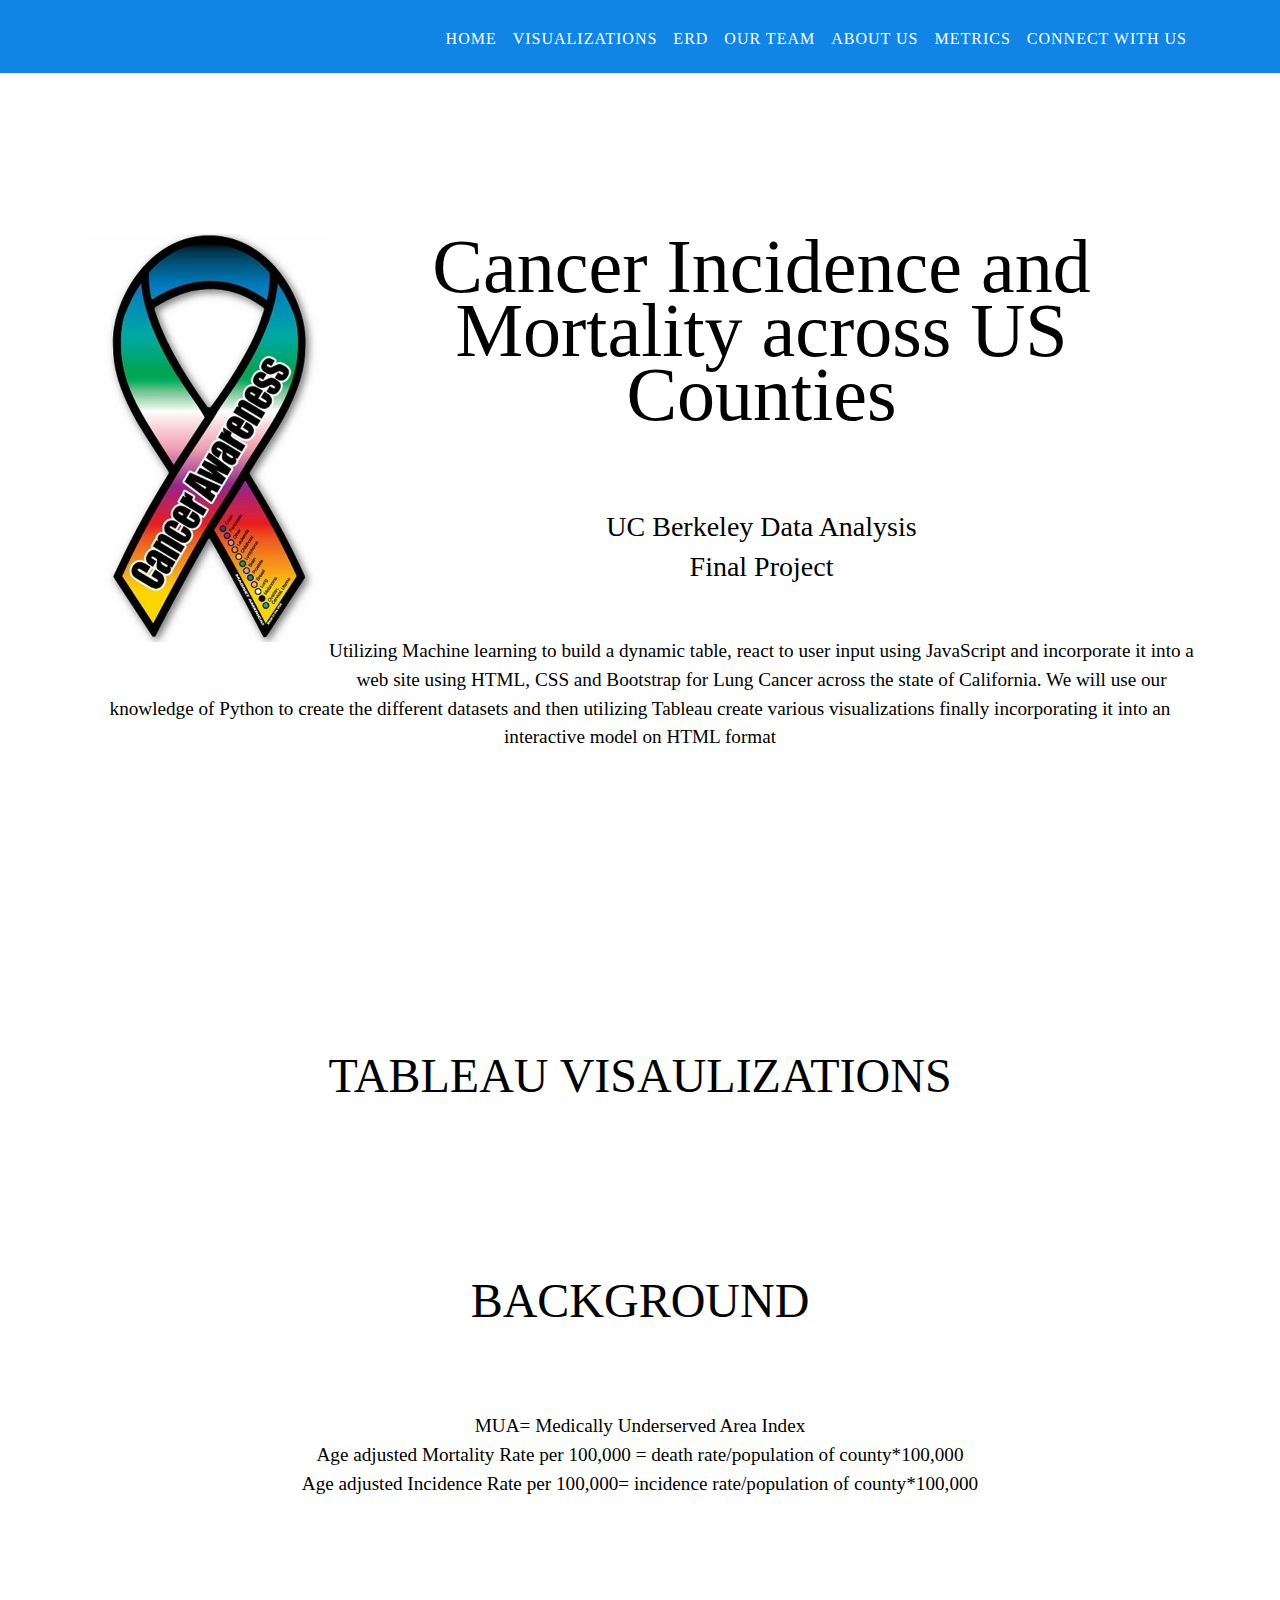
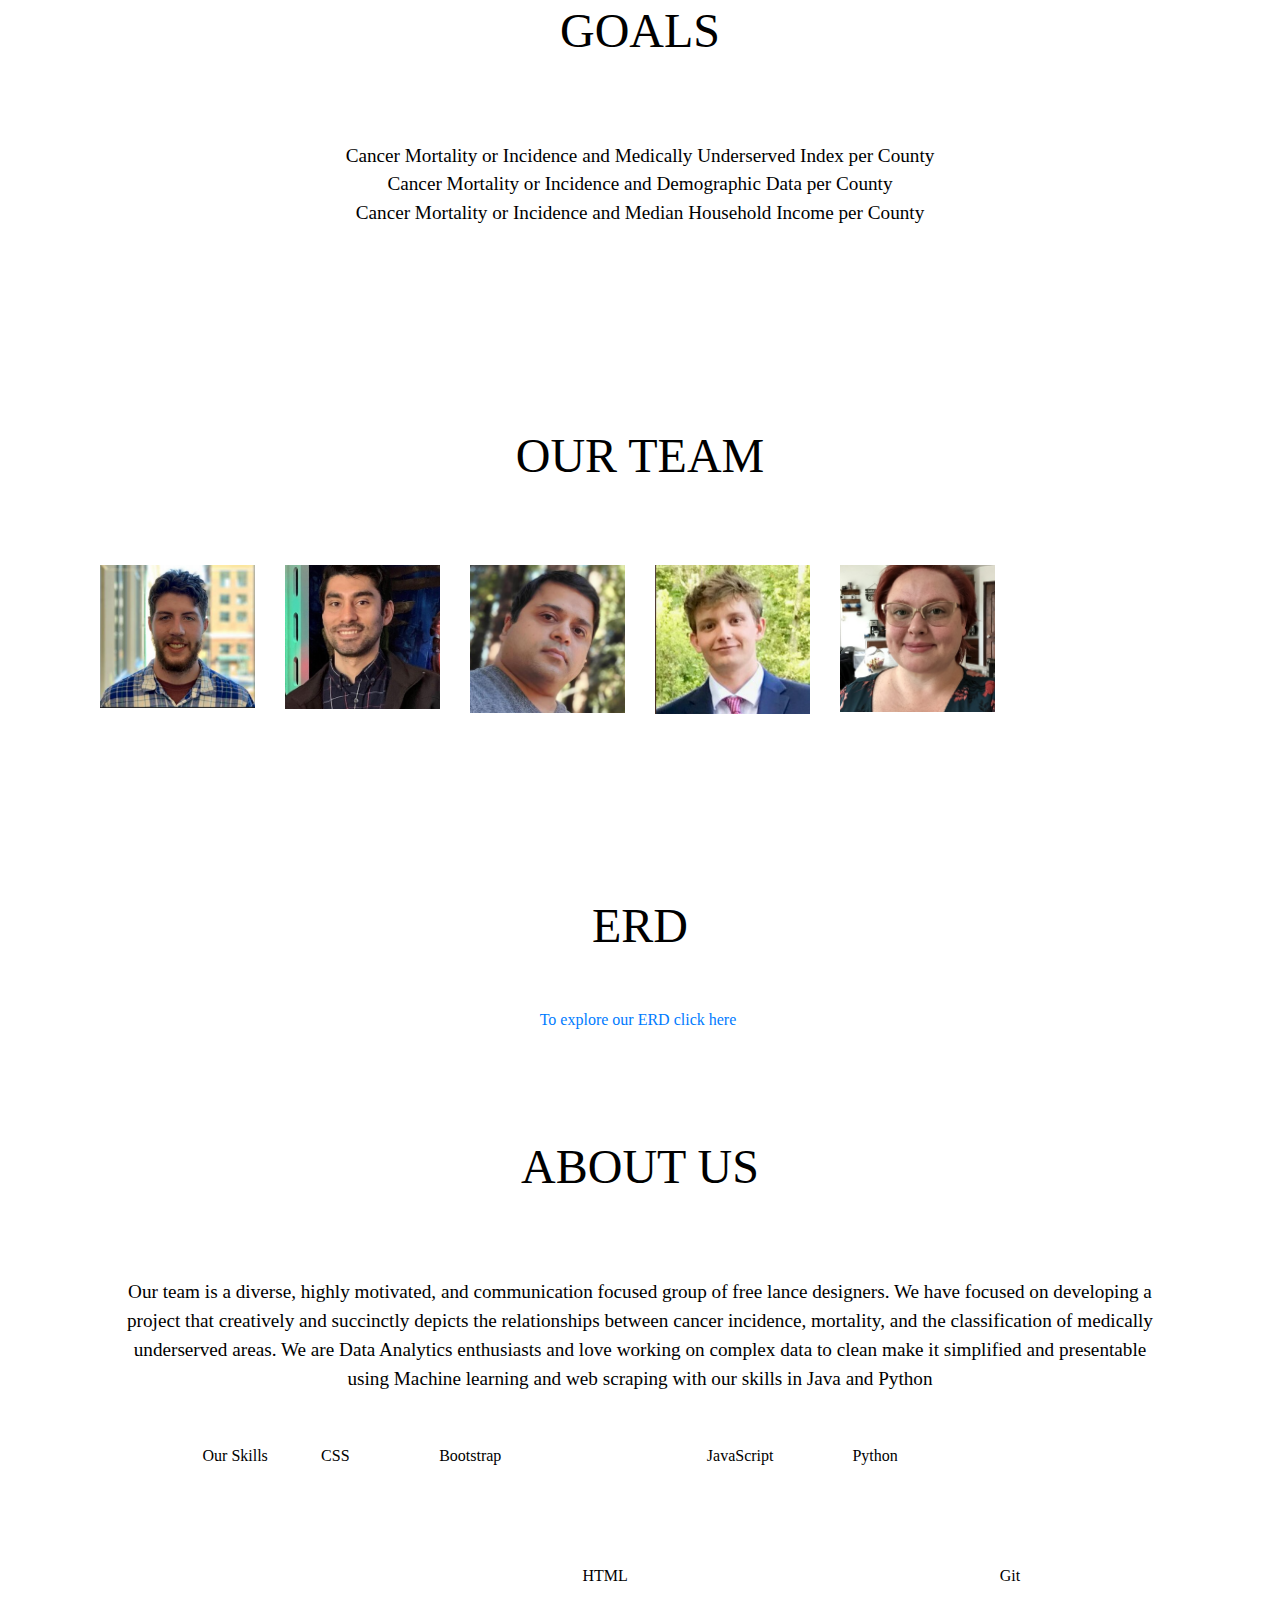
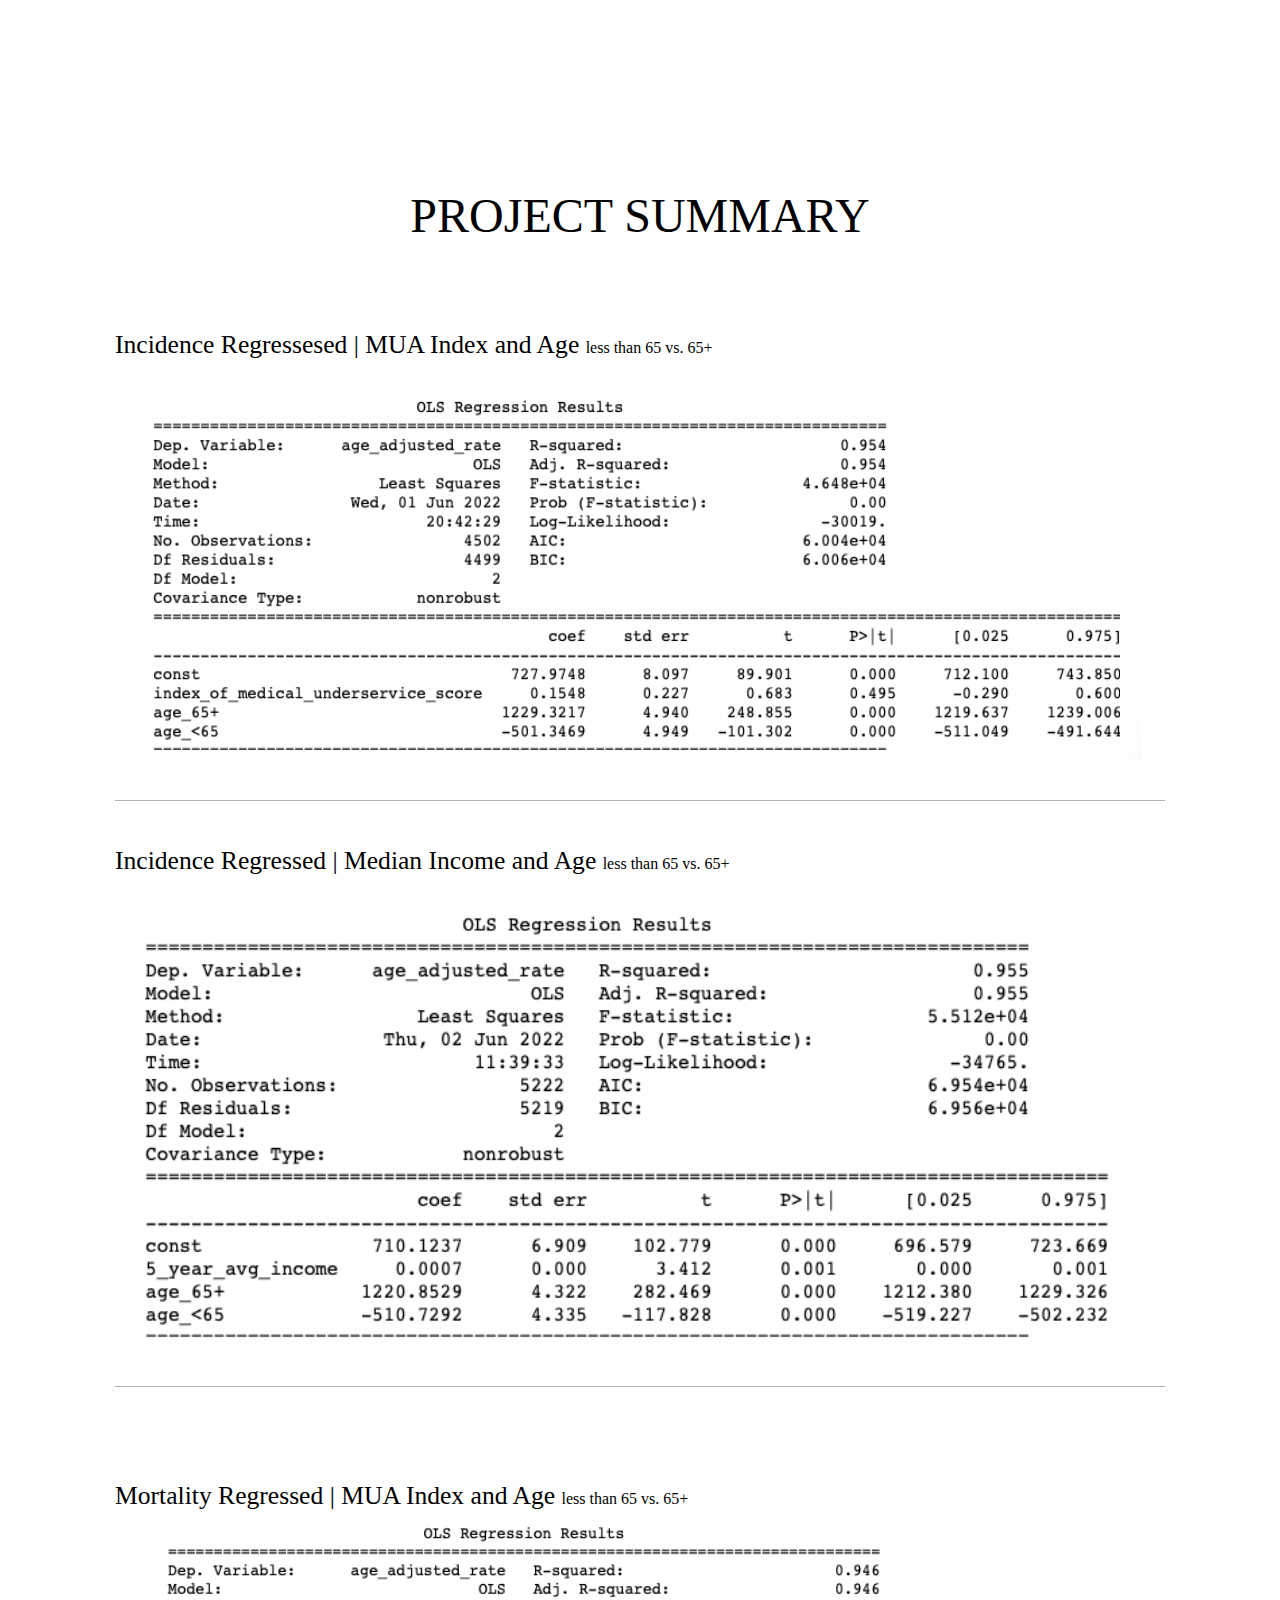
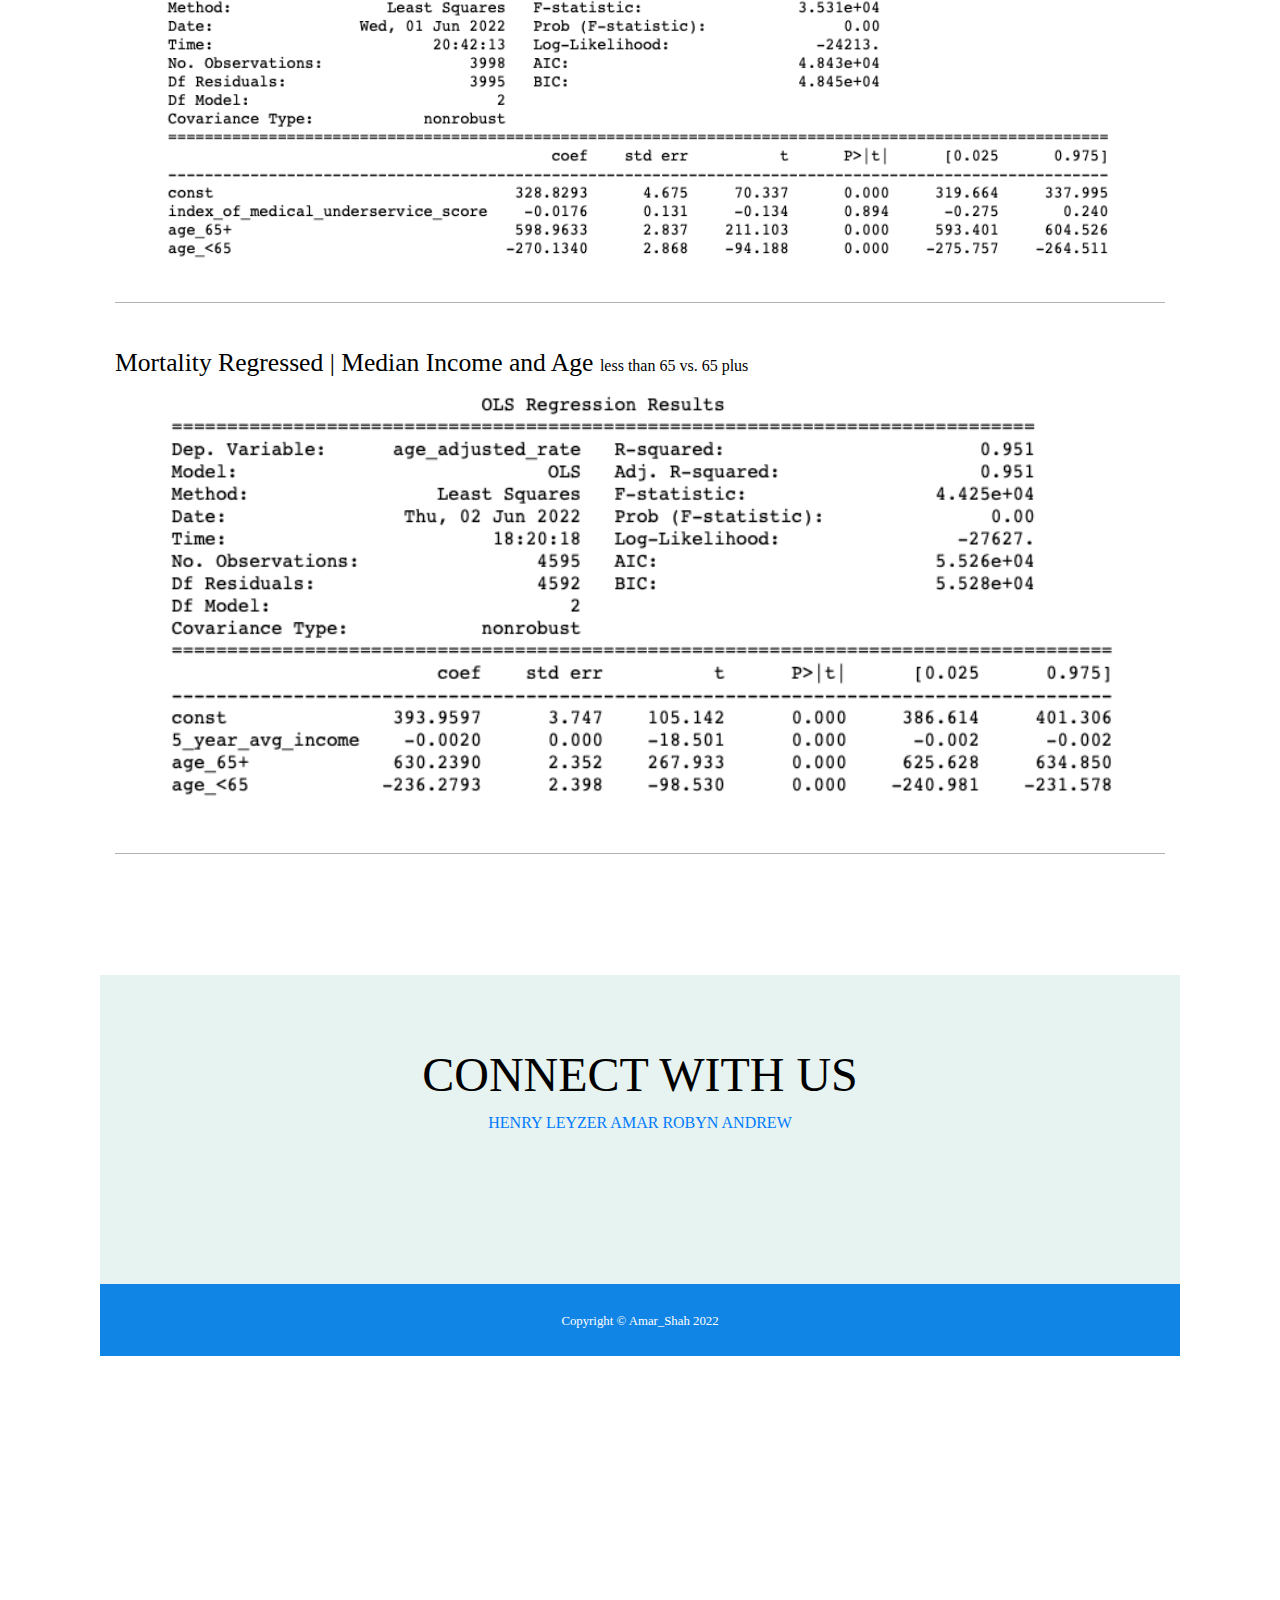
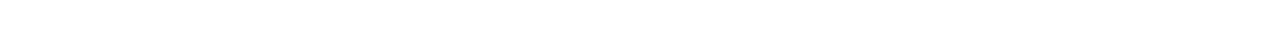
==== commit 8554fbb3: "Merge pull request #49 from robyndook/Amar_Data_Analysis" ====
--- a/Web_Page/index.html
+++ b/Web_Page/index.html
@@ -123,9 +123,7 @@
                 Tableau Visaulizations
             </h2>
             <hr class="star-dark mb-5" />
-
-            <!--Tableau Embedded codes 1 tableau public and 2 tableau online-->
-            
+            <!--Tableau Embedded codes 1 tableau public-->
             <div class='tableauPlaceholder' id='viz1654362637767' style='position: relative'><noscript><a href='#'>
                 <img alt=' ' src='https:&#47;&#47;public.tableau.com&#47;static&#47;images&#47;Fi&#47;FinalProject_16543185620090&#47;Dashboard1&#47;1_rss.png' style='border: none' />
             </a>
@@ -265,11 +263,7 @@
 <body>
 <div class="center">
     <p>
-<<<<<<< HEAD
-        <a href="https://github.com/robyndook/Cancer_Treatment_Centers_California/tree/main/Images"
-=======
-        <a href="https://github.com/robyndook/Cancer_Treatment_Centers_California/tree/main/Database/Images"
->>>>>>> bf3de97e38e1f544272a7ed2c9da436086adf98e
+        <a href="https://github.com/robyndook/Cancer_Analysis_US_Counties/blob/main/Database/Images/ERB_Combined.jpg"
          title="Our ERD">To explore our ERD click here</a>.
 </p>
 </div>
@@ -427,11 +421,7 @@
                             (this metric is found by adding 865.9570 to 378.0595).
                         </p>
                     </div>
-<<<<<<< HEAD
-                    <a class="btn btn-primary Project_Summary-modal-dismiss" href="https://github.com/robyndook/Cancer_Treatment_Centers_California/blob/Amar_Data_Analysis/Cancer_Page/assets/img/portfolio/Incidence%20Regressed%20on%20MUA%20Index%20and%20Age%2065%20vs.%2065plus.png">
-=======
-                    <a class="btn btn-primary Project_Summary-modal-dismiss" href="https://github.com/robyndook/https://github.com/robyndook/Cancer_Treatment_Centers_California/blob/main/Cancer_Page/assets/img/portfolio/1Incidence%20Regressed%20on%20MUA%20Index%20and%20Age%2065%20vs.%2065plus.png">
->>>>>>> bf3de97e38e1f544272a7ed2c9da436086adf98e
+                    <a class="btn btn-primary Project_Summary-modal-dismiss" href="https://github.com/robyndook/Cancer_Analysis_US_Counties/blob/main/Web_Page/assets/img/portfolio/1Incidence%20Regressed%20on%20MUA%20Index%20and%20Age%2065%20vs.%2065plus.png">
                         Regression</a>
                 </div>
             </div>
@@ -473,7 +463,7 @@
                             producing an r-squared value of 0.955.        
                         </p>
                     </div>
-                    <a class="btn btn-primary Project_Summary-modal-dismiss" href="https://github.com/https://github.com/robyndook/Cancer_Treatment_Centers_California/blob/main/Cancer_Page/assets/img/portfolio/2Incidence%20Regressed%20on%20Median%20Income%20and%20Age%20less%20than%2065%20vs.65%20plus.png">
+                    <a class="btn btn-primary Project_Summary-modal-dismiss" href="https://github.com/robyndook/Cancer_Analysis_US_Counties/blob/main/Web_Page/assets/img/portfolio/2Incidence%20Regressed%20on%20Median%20Income%20and%20Age%20less%20than%2065%20vs.65%20plus.png">
                         Regression</a>
                 </div>
             </div>
@@ -516,7 +506,7 @@
                               0.946.        
                         </p>
                     </div>
-                    <a class="btn btn-primary Project_Summary-modal-dismiss" href="https://github.com/https://github.com/robyndook/Cancer_Treatment_Centers_California/blob/main/Cancer_Page/assets/img/portfolio/3Mortality%20Regressed%20on%20MUA%20Index%20and%20Age%20less%20than%2065%20vs.%2065plus.png">
+                    <a class="btn btn-primary Project_Summary-modal-dismiss" href="https://github.com/robyndook/Cancer_Analysis_US_Counties/blob/main/Web_Page/assets/img/portfolio/3Mortality%20Regressed%20on%20MUA%20Index%20and%20Age%20less%20than%2065%20vs.%2065plus.png">
                         Regression</a>
                 </div>
             </div>
@@ -559,11 +549,7 @@
                         r-squared value of 0.951.     
                         </p>
                     </div>
-<<<<<<< HEAD
-                    <a class="btn btn-primary Project_Summary-modal-dismiss" href="https://github.com/robyndook/Cancer_Treatment_Centers_California/blob/main/Cancer_Page/assets/img/portfolio/Incidence%20Regressed%20on%20Age%20less%20than%2050%20vs.%2050plus.png">
-=======
-                    <a class="btn btn-primary Project_Summary-modal-dismiss" href="https://github.com/https://github.com/robyndook/Cancer_Treatment_Centers_California/blob/main/Cancer_Page/assets/img/portfolio/4Mortality%20Regressed%20on%20Median%20Income%20and%20Age%20less%20than%2065%20vs.%2065%20plus.png">
->>>>>>> bf3de97e38e1f544272a7ed2c9da436086adf98e
+                    <a class="btn btn-primary Project_Summary-modal-dismiss" href="https://github.com/robyndook/Cancer_Analysis_US_Counties/blob/main/Web_Page/assets/img/portfolio/4Mortality%20Regressed%20on%20Median%20Income%20and%20Age%20less%20than%2065%20vs.%2065%20plus.png">
                         Regression</a>
                 </div>
             </div>
@@ -598,7 +584,7 @@
                             </a>
                         </li> -->
                         <li class="list-inline-item">
-                            <a class="btn-social text-center rounded-circle" href="https://github.com/robyndook/Cancer_Treatment_Centers_California.git">
+                            <a class="btn-social text-center rounded-circle" href="https://github.com/robyndook/Cancer_Analysis_US_Counties">
                                 <i class="fab fa-github fa-3x"></i>
                             </a>
                         </li>
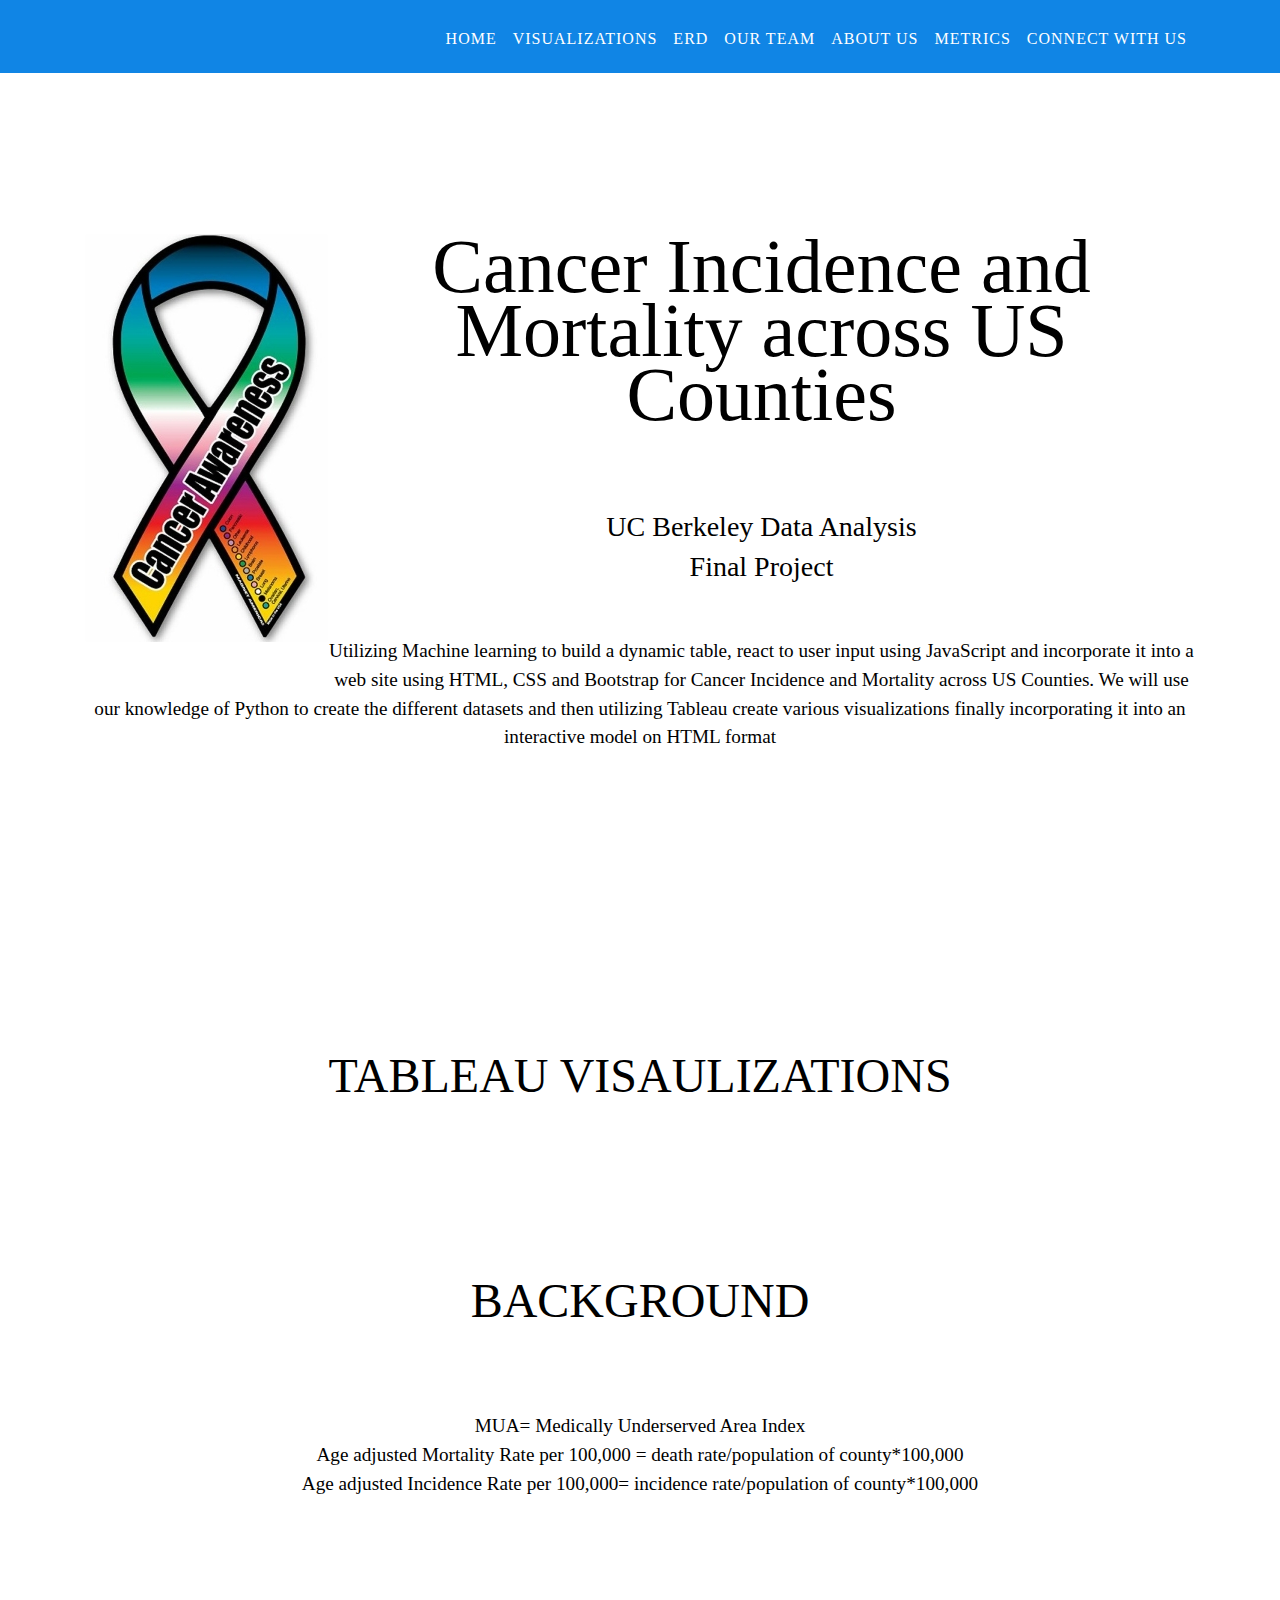
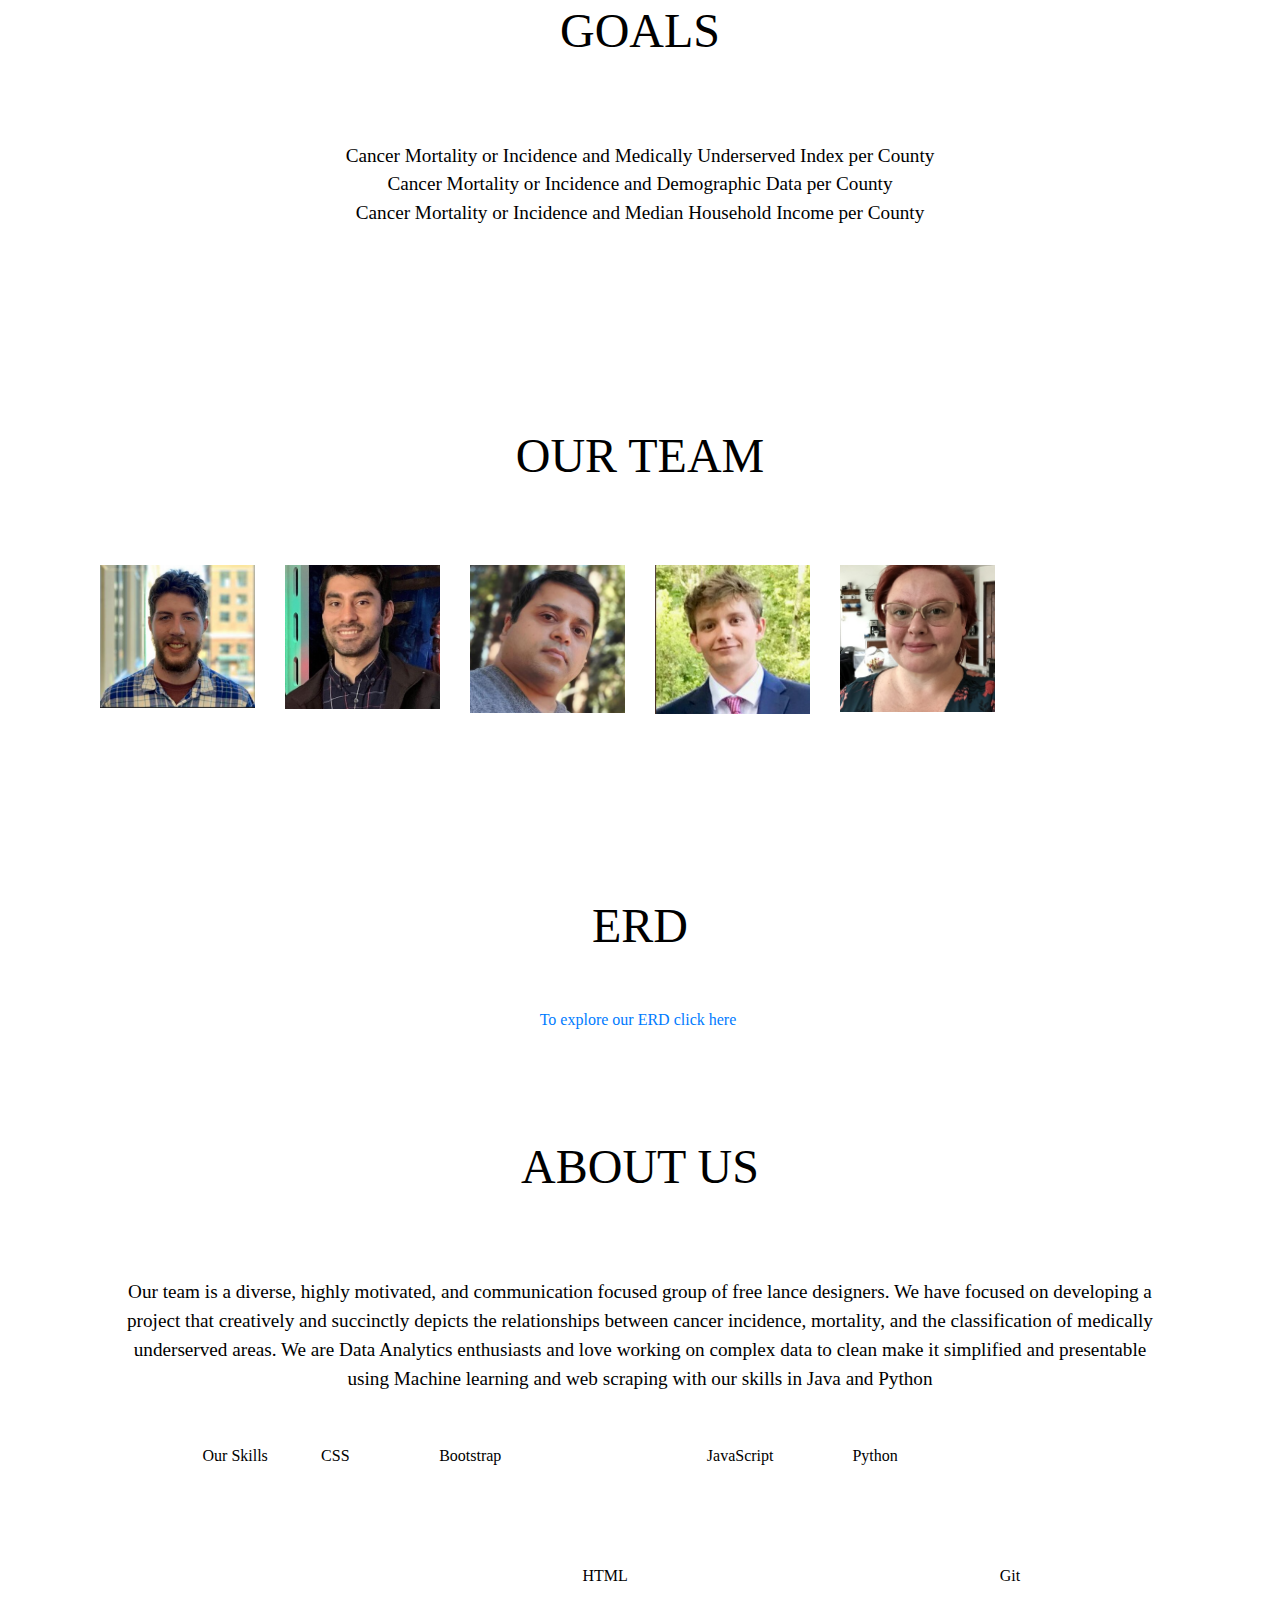
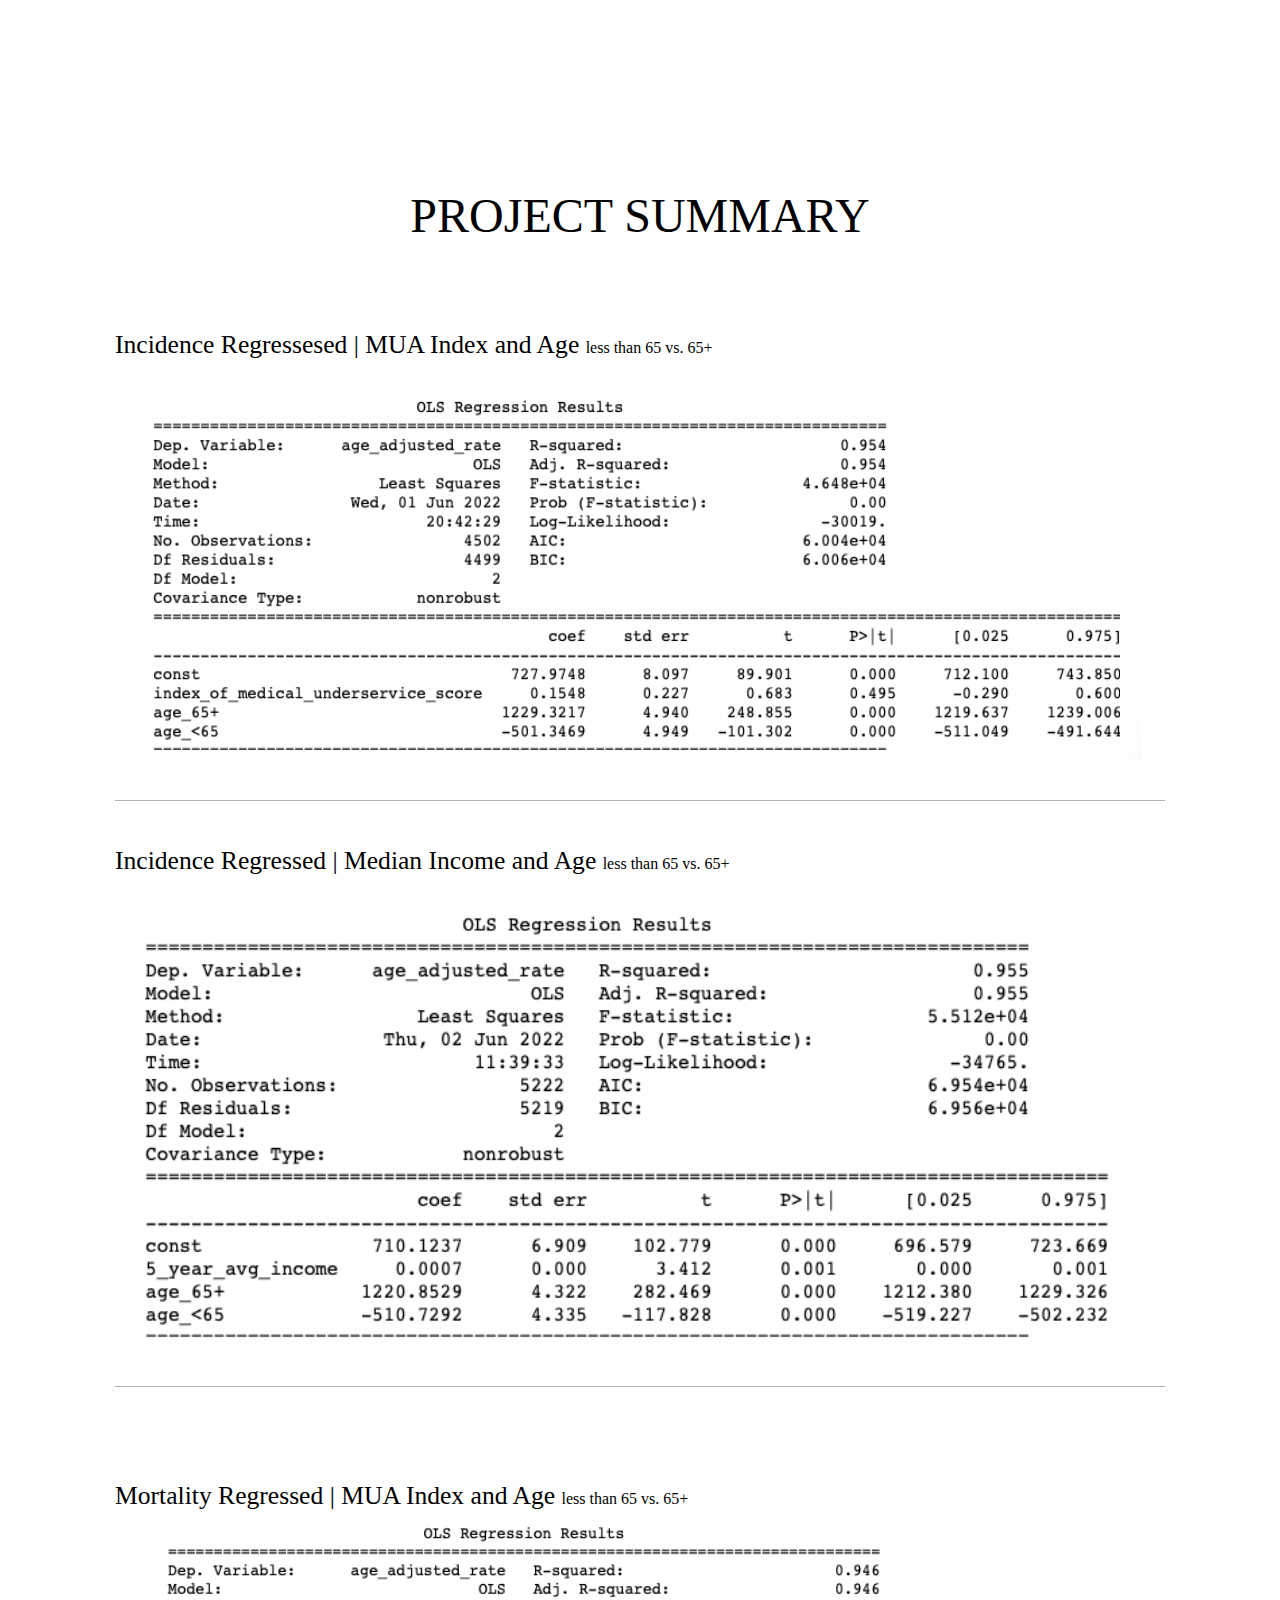
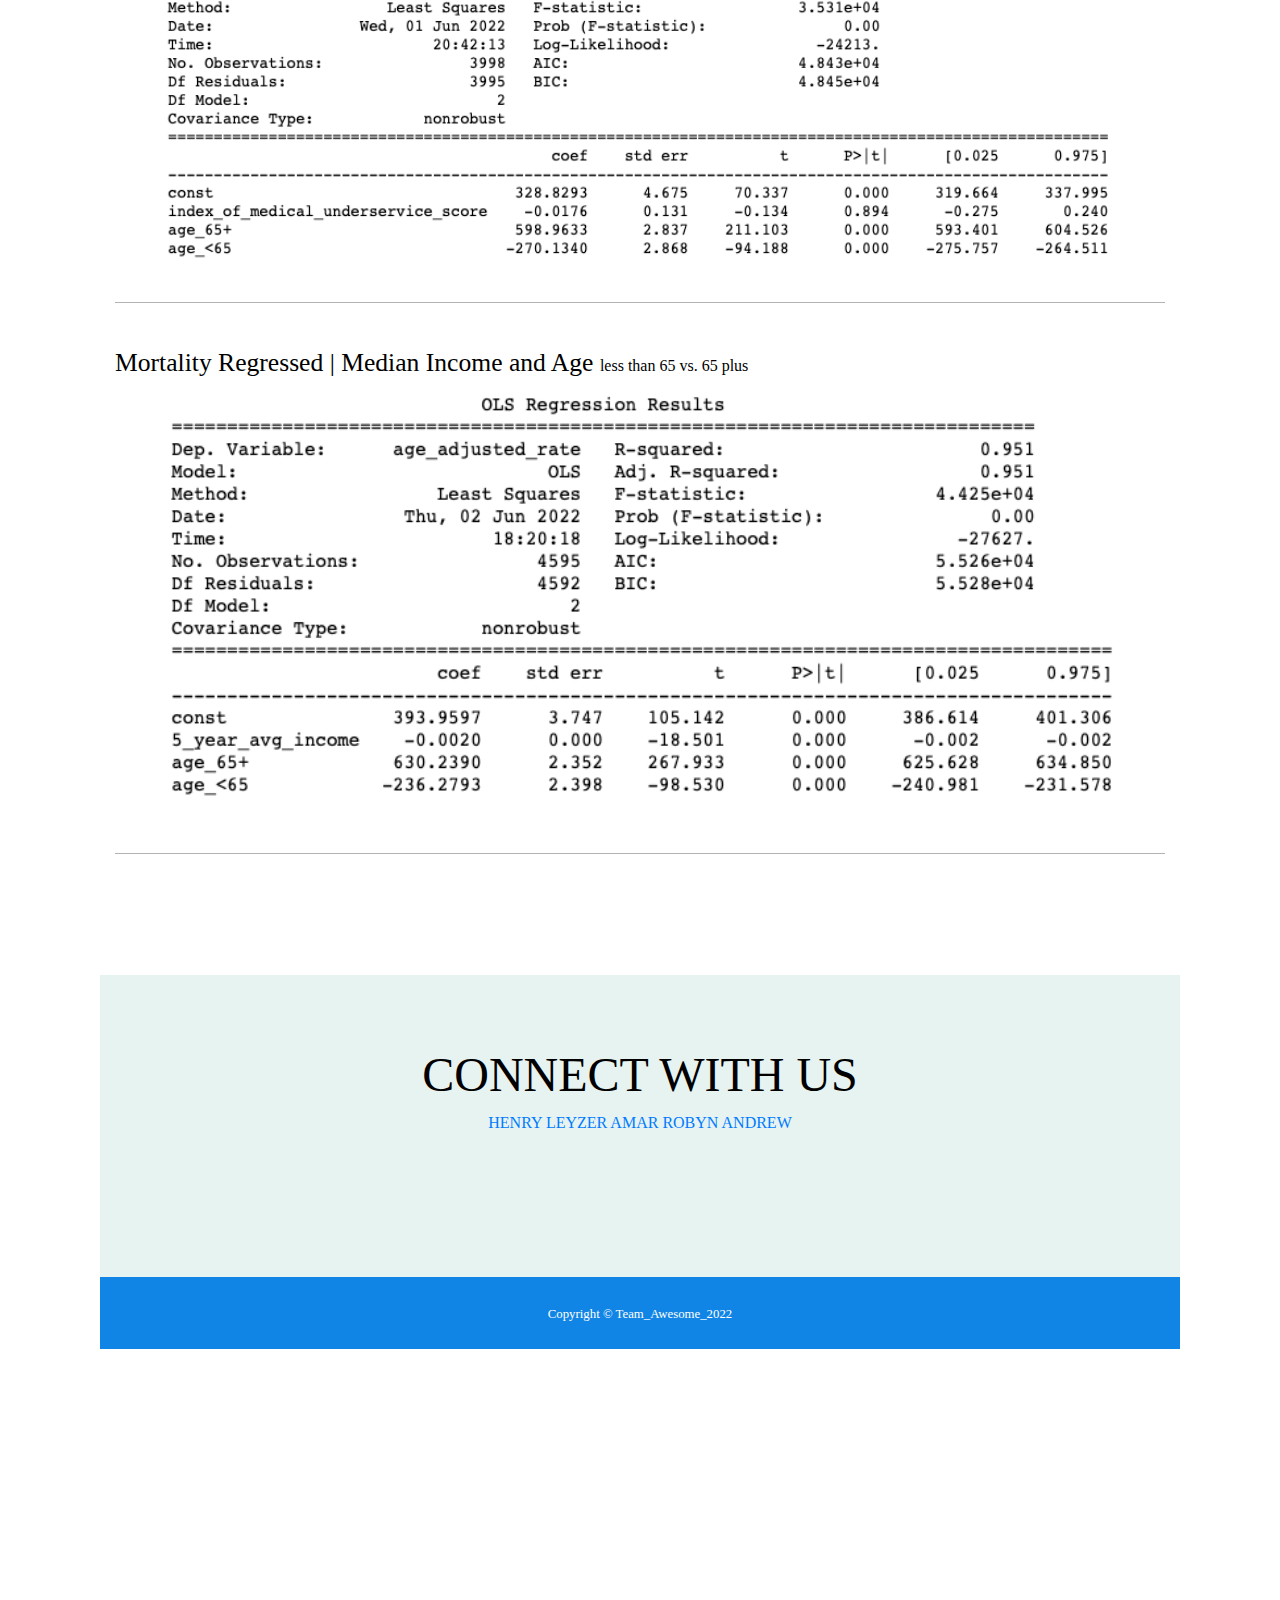
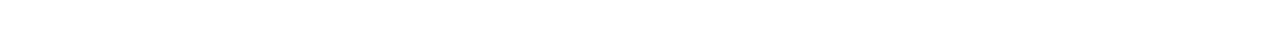
==== commit 652684f2: "initial commit files" ====
--- a/Web_Page/index.html
+++ b/Web_Page/index.html
@@ -108,8 +108,8 @@
             <!-- Replace this text with your Overview of the project or other short text about you. -->
             <p class="Overview-of-the-project">
                 Utilizing Machine learning to build a dynamic table, react to user input using JavaScript 
-                and incorporate it into a web site using HTML, CSS and Bootstrap for Lung Cancer 
-                across the state of California. We will use our knowledge of Python to create the 
+                and incorporate it into a web site using HTML, CSS and Bootstrap for Cancer Incidence and 
+                Mortality across US Counties. We will use our knowledge of Python to create the 
                 different datasets and then utilizing Tableau create various visualizations 
                 finally incorporating it into an interactive model on HTML format
             </p>
@@ -316,7 +316,6 @@
                 </div>
         </div>
     </section>
-<!-- About Section -->
     <!-- Project Summary -->
     <section class="Project_Summary" id="Project_Summary">
         <div class="container">
@@ -421,7 +420,7 @@
                             (this metric is found by adding 865.9570 to 378.0595).
                         </p>
                     </div>
-                    <a class="btn btn-primary Project_Summary-modal-dismiss" href="https://github.com/robyndook/Cancer_Analysis_US_Counties/blob/main/Web_Page/assets/img/portfolio/1Incidence%20Regressed%20on%20MUA%20Index%20and%20Age%2065%20vs.%2065plus.png">
+                    <a class="btn btn-primary Project_Summary-modal-dismiss" href="https://github.com/robyndook/Cancer_Analysis_US_Counties/blob/Amar_Data_Analysis/Web_Page/assets/img/portfolio/1Incidence%20Regressed%20on%20MUA%20Index%20and%20Age%2065%20vs.%2065plus.png">
                         Regression</a>
                 </div>
             </div>
@@ -569,7 +568,7 @@
                         <a href="mailto:habowman@wisc.edu">Henry</a>
                         <a href="mailto:leyzercoker@gmail.com">Leyzer</a>
                         <a href="mailto:amarshah4334@yahoo.com">Amar</a>
-                        <a href="mailto:cook.robyn.c@gmail.com">Robyn</a>
+                        <a href="mailto:cook.robync@gmail.com">Robyn</a>
                         <a href="mailto:drewabramo12@gmail.com">Andrew</a>
                     </p>
                     <ul class="list-inline mb-0">
@@ -585,7 +584,7 @@
                         </li> -->
                         <li class="list-inline-item">
                             <a class="btn-social text-center rounded-circle" href="https://github.com/robyndook/Cancer_Analysis_US_Counties">
-                                <i class="fab fa-github fa-3x"></i>
+                                <i class="fab fa-github fa-2x"></i>
                             </a>
                         </li>
                     </ul>
@@ -595,7 +594,7 @@
     </footer>
     <div class="copyright py-4 text-center text-white">
         <div class="container">
-            <small>Copyright &copy; Amar_Shah 2022</small>
+            <small>Copyright &copy; Team_Awesome_2022</small>
         </div>
     </div>
     <!-- Meet-the-team Modals: These are what open up when you click on each project. Replace the information as needed. -->
--- a/Web_Page/assets/css/styles.css
+++ b/Web_Page/assets/css/styles.css
@@ -224,7 +224,6 @@
     }
 }
 
-
 /* project summary */
 .Project_Summary {
     margin-bottom: -15px;
